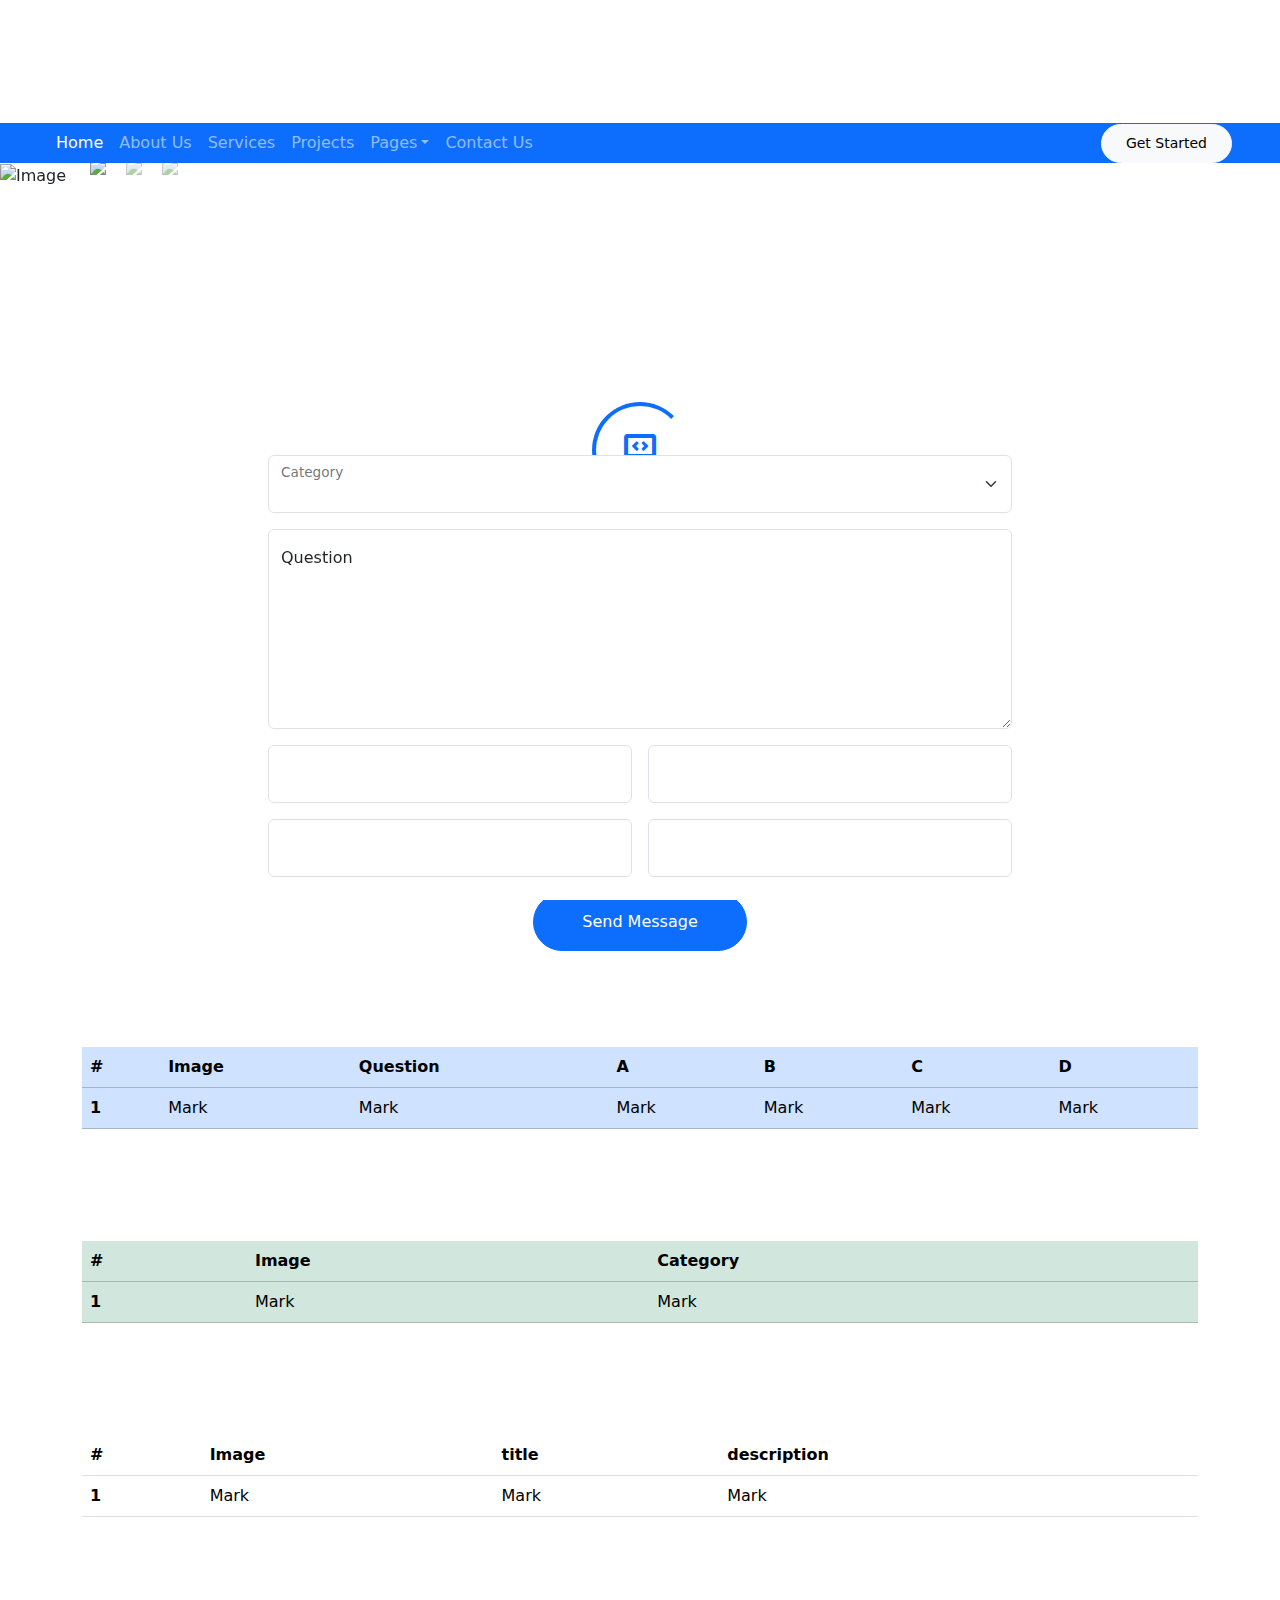
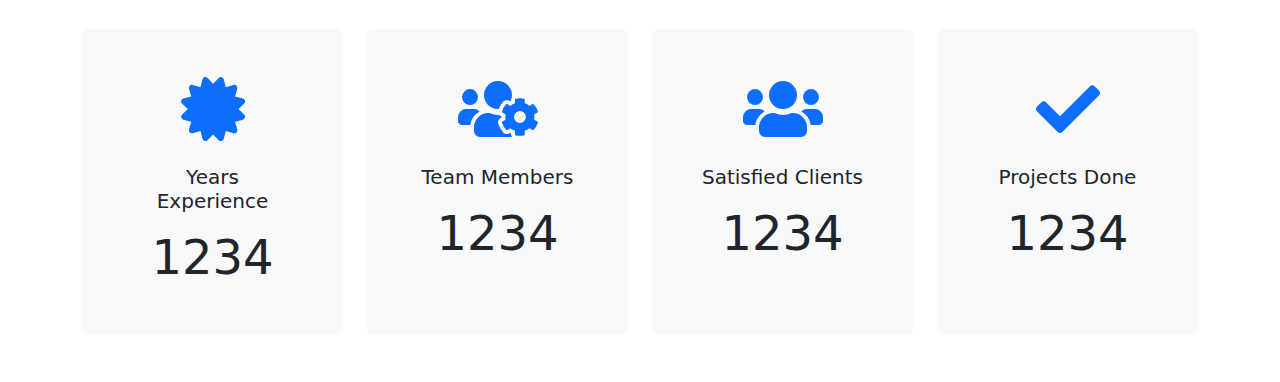
==== src/main/resources/templates/index.html @ 58573dd0 "security is being resolved..." ====
<!DOCTYPE html>
<html lang="en" xmlns:th="http://www.w3.org/1999/xhtml">
<head>
    <!-- Customized Bootstrap Stylesheet -->
    <link th:href="@{css/bootstrap.min.css}" rel="stylesheet">
    <link th:href="@{css/style.css}" rel="stylesheet">
    <link href="https://cdn.jsdelivr.net/npm/bootstrap@5.0.0-beta1/dist/css/bootstrap.min.css" rel="stylesheet">
    <link href="https://cdn.jsdelivr.net/npm/bootstrap@5.0.0-beta1/dist/js/bootstrap.bundle.min.js" rel="stylesheet">
    <link href="https://cdnjs.cloudflare.com/ajax/libs/jquery/3.2.1/jquery.min.js" rel="stylesheet">
    <link href="https://use.fontawesome.com/releases/v5.7.2/css/all.css" rel="stylesheet">
    <meta charset="utf-8">
    <title>DGcom - Web Design Agency HTML Template</title>
    <meta content="width=device-width, initial-scale=1.0" name="viewport">
    <meta content="" name="keywords">
    <meta content="" name="description">

    <!-- Favicon -->
    <link th:href="@{img/favicon.ico}" rel="icon">

    <!-- Google Web Fonts -->
    <link rel="preconnect" href="https://fonts.googleapis.com">
    <link rel="preconnect" href="https://fonts.gstatic.com" crossorigin>
    <link href="https://fonts.googleapis.com/css2?family=Open+Sans:wght@400;500;600;700&display=swap" rel="stylesheet">

    <!-- Icon Font Stylesheet -->
    <link href="https://cdnjs.cloudflare.com/ajax/libs/font-awesome/5.10.0/css/all.min.css" rel="stylesheet">
    <link href="https://cdn.jsdelivr.net/npm/bootstrap-icons@1.4.1/font/bootstrap-icons.css" rel="stylesheet">

    <!-- Libraries Stylesheet -->
    <link th:href="@{lib/animate/animate.min.css}" rel="stylesheet">
    <link th:href="@{lib/owlcarousel/assets/owl.carousel.min.css}" rel="stylesheet">
    <link th:href="@{lib/lightbox/css/lightbox.min.css}" rel="stylesheet">


    <!-- Template Stylesheet -->
    <link th:href="@{css/style.css}" rel="stylesheet">

</head>

<body>
<!-- Spinner Start -->
<div id="spinner" class="show bg-white position-fixed translate-middle w-100 vh-100 top-50 start-50 d-flex align-items-center justify-content-center">
    <div class="spinner-border position-relative text-primary" style="width: 6rem; height: 6rem;" role="status"></div>
    <i class="fa fa-laptop-code fa-2x text-primary position-absolute top-50 start-50 translate-middle"></i>
</div>
<!-- Spinner End -->


<!-- Topbar Start -->
<div class="container-fluid bg-light px-0 wow fadeIn" data-wow-delay="0.1s">
    <div class="row gx-0 align-items-center d-none d-lg-flex">
        <div class="col-lg-6 px-5 text-start">
            <ol class="breadcrumb mb-0">
                <li class="breadcrumb-item"><a class="small text-secondary" href="#">Home</a></li>
                <li class="breadcrumb-item"><a class="small text-secondary" href="#">Career</a></li>
                <li class="breadcrumb-item"><a class="small text-secondary" href="#">Terms</a></li>
                <li class="breadcrumb-item"><a class="small text-secondary" href="#">Privacy</a></li>
            </ol>
        </div>
        <div class="col-lg-6 px-5 text-end">
            <small>Follow us:</small>
            <div class="h-100 d-inline-flex align-items-center">
                <a class="btn-square text-primary border-end rounded-0" href=""><i class="fab fa-facebook-f"></i></a>
                <a class="btn-square text-primary border-end rounded-0" href=""><i class="fab fa-twitter"></i></a>
                <a class="btn-square text-primary border-end rounded-0" href=""><i class="fab fa-linkedin-in"></i></a>
                <a class="btn-square text-primary pe-0" href=""><i class="fab fa-instagram"></i></a>
            </div>
        </div>
    </div>
</div>
<!-- Topbar End -->


<!-- Brand & Contact Start -->
<div class="container-fluid py-4 px-5 wow fadeIn" data-wow-delay="0.1s">
    <div class="row align-items-center top-bar">
        <div class="col-lg-4 col-md-12 text-center text-lg-start">
            <a href="" class="navbar-brand m-0 p-0">
                <h1 class="fw-bold text-primary m-0"><i class="fa fa-laptop-code me-3"></i>DGcom</h1>
                <!-- <img src="img/logo.png" alt="Logo"> -->
            </a>
        </div>
        <div class="col-lg-8 col-md-7 d-none d-lg-block">
            <div class="row">
                <div class="col-4">
                    <div class="d-flex align-items-center justify-content-end">
                        <div class="flex-shrink-0 btn-lg-square border rounded-circle">
                            <i class="far fa-clock text-primary"></i>
                        </div>
                        <div class="ps-3">
                            <p class="mb-2">Opening Hour</p>
                            <h6 class="mb-0">Mon - Fri, 8:00 - 9:00</h6>
                        </div>
                    </div>
                </div>
                <div class="col-4">
                    <div class="d-flex align-items-center justify-content-end">
                        <div class="flex-shrink-0 btn-lg-square border rounded-circle">
                            <i class="fa fa-phone text-primary"></i>
                        </div>
                        <div class="ps-3">
                            <p class="mb-2">Call Us</p>
                            <h6 class="mb-0">+012 345 6789</h6>
                        </div>
                    </div>
                </div>
                <div class="col-4">
                    <div class="d-flex align-items-center justify-content-end">
                        <div class="flex-shrink-0 btn-lg-square border rounded-circle">
                            <i class="far fa-envelope text-primary"></i>
                        </div>
                        <div class="ps-3">
                            <p class="mb-2">Email Us</p>
                            <h6 class="mb-0">info@example.com</h6>
                        </div>
                    </div>
                </div>
            </div>
        </div>
    </div>
</div>
<!-- Brand & Contact End -->


<!-- Navbar Start -->
<nav class="navbar navbar-expand-lg bg-primary navbar-dark sticky-top py-lg-0 px-lg-5 wow fadeIn" data-wow-delay="0.1s">
    <a href="#" class="navbar-brand ms-3 d-lg-none">MENU</a>
    <button type="button" class="navbar-toggler me-3" data-bs-toggle="collapse" data-bs-target="#navbarCollapse">
        <span class="navbar-toggler-icon"></span>
    </button>
    <div class="collapse navbar-collapse" id="navbarCollapse">
        <div class="navbar-nav me-auto p-3 p-lg-0">
            <a href="index.html" class="nav-item nav-link active">Home</a>
            <a href="about.html" class="nav-item nav-link">About Us</a>
            <a href="service.html" class="nav-item nav-link">Services</a>
            <a href="project.html" class="nav-item nav-link">Projects</a>
            <div class="nav-item dropdown">
                <a href="#" class="nav-link dropdown-toggle" data-bs-toggle="dropdown">Pages</a>
                <div class="dropdown-menu border-0 rounded-0 rounded-bottom m-0">
                    <a href="feature.html" class="dropdown-item">Features</a>
                    <a href="team.html" class="dropdown-item">Our Team</a>
                    <a href="testimonial.html" class="dropdown-item">Testimonial</a>
                    <a href="404.html" class="dropdown-item">404 Page</a>
                </div>
            </div>
            <a href="contact.html" class="nav-item nav-link">Contact Us</a>
        </div>
        <a href="#" class="btn btn-sm btn-light rounded-pill py-2 px-4 d-none d-lg-block">Get Started</a>
    </div>
</nav>
<!-- Navbar End -->


<!-- Carousel Start -->
<div class="container-fluid p-0 mb-5 wow fadeIn" data-wow-delay="0.1s">
    <div id="header-carousel" class="carousel slide" data-bs-ride="carousel">
        <div class="carousel-indicators">
            <button type="button" data-bs-target="#header-carousel" data-bs-slide-to="0" class="active" aria-current="true" aria-label="Slide 1">
                <img class="img-fluid" th:src="@{img/carousel-1.jpg}" alt="Image">
            </button>
            <button type="button" data-bs-target="#header-carousel" data-bs-slide-to="1" aria-label="Slide 2">
                <img class="img-fluid" th:src="@{img/carousel-2.jpg}" alt="Image">
            </button>
            <button type="button" data-bs-target="#header-carousel" data-bs-slide-to="2" aria-label="Slide 3">
                <img class="img-fluid" th:src="@{img/carousel-3.jpg}" alt="Image">
            </button>
        </div>
        <div class="carousel-inner">
            <div class="carousel-item active">
                <img class="w-100" th:src="@{img/carousel-1.jpg}" alt="Image">
                <div class="carousel-caption">
                    <div class="p-3" style="max-width: 900px;">
                        <h4 class="text-white text-uppercase mb-4 animated zoomIn">We Are Leader In</h4>
                        <h1 class="display-1 text-white mb-0 animated zoomIn">Creative & Innovative Digital Solution</h1>
                    </div>
                </div>
            </div>
            <div class="carousel-item">
                <img class="w-100" th:src="@{img/carousel-2.jpg}" alt="Image">
                <div class="carousel-caption">
                    <div class="p-3" style="max-width: 900px;">
                        <h4 class="text-white text-uppercase mb-4 animated zoomIn">We Are Leader In</h4>
                        <h1 class="display-1 text-white mb-0 animated zoomIn">Creative & Innovative Digital Solution</h1>
                    </div>
                </div>
            </div>
            <div class="carousel-item">
                <img class="w-100" th:src="@{img/carousel-3.jpg}" alt="Image">
                <div class="carousel-caption">
                    <div class="p-3" style="max-width: 900px;">
                        <h4 class="text-white text-uppercase mb-4 animated zoomIn">We Are Leader In</h4>
                        <h1 class="display-1 text-white mb-0 animated zoomIn">Creative & Innovative Digital Solution</h1>
                    </div>
                </div>
            </div>
        </div>
        <button class="carousel-control-prev" type="button" data-bs-target="#header-carousel"
                data-bs-slide="prev">
            <span class="carousel-control-prev-icon" aria-hidden="true"></span>
            <span class="visually-hidden">Previous</span>
        </button>
        <button class="carousel-control-next" type="button" data-bs-target="#header-carousel"
                data-bs-slide="next">
            <span class="carousel-control-next-icon" aria-hidden="true"></span>
            <span class="visually-hidden">Next</span>
        </button>
    </div>
</div>
<!-- Carousel End -->
<!-- Contact Start -->
<div class="container-xxl py-5">
    <div class="container">
        <div class="text-center mx-auto mb-5 wow fadeInUp" data-wow-delay="0.1s" style="max-width: 600px;">
            <h6 class="section-title bg-white text-center text-primary px-3">Add Question</h6>
            <h1 class="display-6 mb-4">If You Have Any Query, you can add below</h1>
        </div>
        <div class="row g-0 justify-content-center">
            <div class="col-lg-8 wow fadeInUp" data-wow-delay="0.5s">
                <form th:object="${saveQuestion}" modelAttribute="save-question" th:action="@{/save-question}" method="post">
                    <div class="row g-3">
                        <div class="col-12">
                            <div class="form-floating">
                                <select th:field="*{categoryId}" class="form-select" aria-label="Default select example">
                                    <option th:value="${c.id}"   th:each="c: ${categories} " class="option" th:text="${c.categoryName}" ></option>
                                </select>
                                <label for="message">Category</label>
                            </div>
                        </div> <div class="col-12">
                            <div class="form-floating">
                                <textarea class="form-control" th:field="*{question}" placeholder="enter question..." id="message" style="height: 200px"></textarea>
                                <label for="message">Question</label>
                            </div>
                        </div>
                        <div class="col-md-6">
                            <div class="form-floating">
                                <input type="text" class="form-control"  th:field="*{optionA}" placeholder="A">
                            </div>
                        </div>
                        <div class="col-md-6">
                            <div class="form-floating">
                                <input type="text" class="form-control" th:field="*{optionB}"  placeholder="B">

                            </div>
                        </div>
                        <br>
                        <div class="col-md-6">
                            <div class="form-floating">
                                <input type="text" class="form-control" th:field="*{optionC}" id="name" placeholder="C">

                            </div>
                        </div>
                        <div class="col-md-6">
                            <div class="form-floating">
                                <input type="text" class="form-control" th:field="*{optionD}" id="email" placeholder="D">
                               </div>
                        </div>
                        <div class="col-12 text-center">
                            <button class="btn btn-primary rounded-pill py-3 px-5" type="submit">Send Message</button>
                        </div>
                    </div>
                </form>
            </div>
        </div>
    </div>
</div>
<!-- Contact End -->
<!-- Contact Start -->
<div class="container-xxl py-5">
    <div class="container">
        <table class="table table-primary">
            <thead>
            <tr>
                <th scope="col">#</th>
                <th scope="col">Image</th>
                <th scope="col">Question</th>
                <th scope="col">A</th>
                <th scope="col">B</th>
                <th scope="col">C</th>
                <th scope="col">D</th>
            </tr>
            </thead>
            <tbody>
            <tr th:each="q:${questions}">
                <th scope="row">1</th>
                <td th:text="${q.image}">Mark</td>
                <td th:text="${q.question}">Mark</td>
                <td th:text="${q.optionA}">Mark</td>
                <td th:text="${q.optionB}">Mark</td>
                <td th:text="${q.optionC}">Mark</td>
                <td th:text="${q.optionD}">Mark</td>
            </tr>
            </tbody>
        </table>
    </div>
</div>
<!-- Contact End -->
<!-- Contact Start -->
<div class="container-xxl py-5">
    <div class="container">
        <table class="table table-success">
            <thead>
            <tr>
                <th scope="col">#</th>
                <th scope="col">Image</th>
                <th scope="col">Category</th>
            </tr>
            </thead>
            <tbody>
            <tr th:each="c:${categories}">
                <th scope="row">1</th>
                <td th:text="${c.categoryImage}">Mark</td>
                <td th:text="${c.categoryName}">Mark</td>
            </tr>
            </tbody>
        </table>
    </div>
</div>
<!-- Contact End -->
<!-- Contact Start -->
<div class="container-xxl py-5">
    <div class="container">
        <table class="table">
            <thead>
            <tr>
                <th scope="col">#</th>
                <th scope="col">Image</th>
                <th scope="col">title</th>
                <th scope="col">description</th>
            </tr>
            </thead>
            <tbody>
            <tr th:each="s:${subCategories}">
                <th scope="row">1</th>
                <td th:text="${s.subCategoryImage}">Mark</td>
                <td th:text="${s.title}">Mark</td>
                <td th:text="${s.description}">Mark</td>
            </tr>
            </tbody>
        </table>
    </div>
</div>
<!-- Contact End -->
<!-- Facts Start -->
<div class="container-xxl py-5">
    <div class="container">
        <div class="row g-4">
            <div class="col-lg-3 col-md-6 wow fadeInUp" data-wow-delay="0.1s">
                <div class="fact-item bg-light rounded text-center h-100 p-5">
                    <i class="fa fa-certificate fa-4x text-primary mb-4"></i>
                    <h5 class="mb-3">Years Experience</h5>
                    <h1 class="display-5 mb-0" data-toggle="counter-up">1234</h1>
                </div>
            </div>
            <div class="col-lg-3 col-md-6 wow fadeInUp" data-wow-delay="0.3s">
                <div class="fact-item bg-light rounded text-center h-100 p-5">
                    <i class="fa fa-users-cog fa-4x text-primary mb-4"></i>
                    <h5 class="mb-3">Team Members</h5>
                    <h1 class="display-5 mb-0" data-toggle="counter-up">1234</h1>
                </div>
            </div>
            <div class="col-lg-3 col-md-6 wow fadeInUp" data-wow-delay="0.5s">
                <div class="fact-item bg-light rounded text-center h-100 p-5">
                    <i class="fa fa-users fa-4x text-primary mb-4"></i>
                    <h5 class="mb-3">Satisfied Clients</h5>
                    <h1 class="display-5 mb-0" data-toggle="counter-up">1234</h1>
                </div>
            </div>
            <div class="col-lg-3 col-md-6 wow fadeInUp" data-wow-delay="0.7s">
                <div class="fact-item bg-light rounded text-center h-100 p-5">
                    <i class="fa fa-check fa-4x text-primary mb-4"></i>
                    <h5 class="mb-3">Projects Done</h5>
                    <h1 class="display-5 mb-0" data-toggle="counter-up">1234</h1>
                </div>
            </div>
        </div>
    </div>
</div>
<!-- Facts End -->

<!--
 About Start
<div class="container-xxl py-5">
    <div class="container">
        <div class="row g-5">
            <div class="col-lg-6 wow fadeInUp" data-wow-delay="0.1s">
                <div class="img-border">
                    <img class="img-fluid" th:src="@{img/about.jpg}" alt="">
                </div>
            </div>
            <div class="col-lg-6 wow fadeInUp" data-wow-delay="0.5s">
                <div class="h-100">
                    <h6 class="section-title bg-white text-start text-primary pe-3">About Us</h6>
                    <h1 class="display-6 mb-4">#1 Digital Solution With <span class="text-primary">10 Years</span> Of Experience</h1>
                    <p>Tempor erat elitr rebum at clita. Diam dolor diam ipsum sit. Aliqu diam amet diam et eos. Clita erat ipsum et lorem et sit, sed stet lorem sit clita duo justo magna dolore erat amet</p>
                    <p class="mb-4">Stet no et lorem dolor et diam, amet duo ut dolore vero eos. No stet est diam rebum amet diam ipsum. Clita clita labore, dolor duo nonumy clita sit at, sed sit sanctus dolor eos.</p>
                    <div class="d-flex align-items-center mb-4 pb-2">
                        <img class="flex-shrink-0 rounded-circle" th:src="@{img/team-1.jpg}" alt="" style="width: 50px; height: 50px;">
                        <div class="ps-4">
                            <h6>Jhon Doe</h6>
                            <small>SEO & Founder</small>
                        </div>
                    </div>
                    <a class="btn btn-primary rounded-pill py-3 px-5" href="">Read More</a>
                </div>
            </div>
        </div>
    </div>
</div>
&lt;!&ndash; About End &ndash;&gt;


&lt;!&ndash; Service Start &ndash;&gt;
<div class="container-xxl py-5">
    <div class="container">
        <div class="text-center mx-auto mb-5 wow fadeInUp" data-wow-delay="0.1s" style="max-width: 600px;">
            <h6 class="section-title bg-white text-center text-primary px-3">Services</h6>
            <h1 class="display-6 mb-4">We Focuse On Making The Best In All Sectors</h1>
        </div>
        <div class="row g-4">
            <div class="col-lg-4 col-md-6 wow fadeInUp" data-wow-delay="0.1s">
                <a class="service-item d-block rounded text-center h-100 p-4" href="">
                    <img class="img-fluid rounded mb-4" th:src="@{img/service-1.jpg}" alt="">
                    <h4 class="mb-0">Web Design</h4>
                </a>
            </div>
            <div class="col-lg-4 col-md-6 wow fadeInUp" data-wow-delay="0.3s">
                <a class="service-item d-block rounded text-center h-100 p-4" href="">
                    <img class="img-fluid rounded mb-4" th:src="@{img/service-2.jpg}" alt="">
                    <h4 class="mb-0">App Development</h4>
                </a>
            </div>
            <div class="col-lg-4 col-md-6 wow fadeInUp" data-wow-delay="0.5s">
                <a class="service-item d-block rounded text-center h-100 p-4" href="">
                    <img class="img-fluid rounded mb-4" th:src="@{img/service-3.jpg}" alt="">
                    <h4 class="mb-0">SEO Optimization</h4>
                </a>
            </div>
            <div class="col-lg-4 col-md-6 wow fadeInUp" data-wow-delay="0.1s">
                <a class="service-item d-block rounded text-center h-100 p-4" href="">
                    <img class="img-fluid rounded mb-4" th:src="@{img/service-4.jpg}" alt="">
                    <h4 class="mb-0">Social Marketing</h4>
                </a>
            </div>
            <div class="col-lg-4 col-md-6 wow fadeInUp" data-wow-delay="0.3s">
                <a class="service-item d-block rounded text-center h-100 p-4" href="">
                    <img class="img-fluid rounded mb-4" th:src="@{img/service-5.jpg}" alt="">
                    <h4 class="mb-0">Email Marketing</h4>
                </a>
            </div>
            <div class="col-lg-4 col-md-6 wow fadeInUp" data-wow-delay="0.5s">
                <a class="service-item d-block rounded text-center h-100 p-4" href="">
                    <img class="img-fluid rounded mb-4" th:src="@{img/service-6.jpg}" alt="">
                    <h4 class="mb-0">PPC Advertising</h4>
                </a>
            </div>
        </div>
    </div>
</div>
&lt;!&ndash; Service End &ndash;&gt;


&lt;!&ndash; Feature Start &ndash;&gt;
<div class="container-xxl py-5">
    <div class="container">
        <div class="row g-5">
            <div class="col-lg-6 wow fadeInUp" data-wow-delay="0.1s">
                <div class="h-100">
                    <h6 class="section-title bg-white text-start text-primary pe-3">Why Choose Us</h6>
                    <h1 class="display-6 mb-4">Why People Trust Us? Learn About Us!</h1>
                    <p class="mb-4">Tempor erat elitr rebum at clita. Diam dolor diam ipsum sit. Aliqu diam amet diam et eos. Clita erat ipsum et lorem et sit, sed stet lorem sit clita duo justo magna dolore erat amet</p>
                    <div class="row g-4">
                        <div class="col-12">
                            <div class="skill">
                                <div class="d-flex justify-content-between">
                                    <p class="mb-2">Digital Marketing</p>
                                    <p class="mb-2">85%</p>
                                </div>
                                <div class="progress">
                                    <div class="progress-bar bg-primary" role="progressbar" aria-valuenow="85" aria-valuemin="0" aria-valuemax="100"></div>
                                </div>
                            </div>
                        </div>
                        <div class="col-12">
                            <div class="skill">
                                <div class="d-flex justify-content-between">
                                    <p class="mb-2">SEO & Backlinks</p>
                                    <p class="mb-2">90%</p>
                                </div>
                                <div class="progress">
                                    <div class="progress-bar bg-primary" role="progressbar" aria-valuenow="90" aria-valuemin="0" aria-valuemax="100"></div>
                                </div>
                            </div>
                        </div>
                        <div class="col-12">
                            <div class="skill">
                                <div class="d-flex justify-content-between">
                                    <p class="mb-2">Design & Development</p>
                                    <p class="mb-2">95%</p>
                                </div>
                                <div class="progress">
                                    <div class="progress-bar bg-primary" role="progressbar" aria-valuenow="95" aria-valuemin="0" aria-valuemax="100"></div>
                                </div>
                            </div>
                        </div>
                    </div>
                </div>
            </div>
            <div class="col-lg-6 wow fadeInUp" data-wow-delay="0.5s">
                <div class="img-border">
                    <img class="img-fluid" th:src="@{img/feature.jpg}" alt="">
                </div>
            </div>
        </div>
    </div>
</div>
&lt;!&ndash; Feature End &ndash;&gt;


&lt;!&ndash; Project Start &ndash;&gt;
<div class="container-xxl py-5">
    <div class="container">
        <div class="text-center mx-auto mb-5 wow fadeInUp" data-wow-delay="0.1s" style="max-width: 600px;">
            <h6 class="section-title bg-white text-center text-primary px-3">Our Projects</h6>
            <h1 class="display-6 mb-4">Learn More About Our Complete Projects</h1>
        </div>
        <div class="owl-carousel project-carousel wow fadeInUp" data-wow-delay="0.1s">
            <div class="project-item border rounded h-100 p-4" data-dot="01">
                <div class="position-relative mb-4">
                    <img class="img-fluid rounded" th:src="@{img/project-1.jpg}" alt="">
                    <a th:href="@{img/project-1.jpg}" data-lightbox="project"><i class="fa fa-eye fa-2x"></i></a>
                </div>
                <h6>UI / UX Design</h6>
                <span>Digital agency website design and development</span>
            </div>
            <div class="project-item border rounded h-100 p-4" data-dot="02">
                <div class="position-relative mb-4">
                    <img class="img-fluid rounded" th:src="@{img/project-2.jpg}" alt="">
                    <a th:href="@{img/project-2.jpg}" data-lightbox="project"><i class="fa fa-eye fa-2x"></i></a>
                </div>
                <h6>UI / UX Design</h6>
                <span>Digital agency website design and development</span>
            </div>
            <div class="project-item border rounded h-100 p-4" data-dot="03">
                <div class="position-relative mb-4">
                    <img class="img-fluid rounded" th:src="@{img/project-3.jpg}" alt="">
                    <a th:href="@{img/project-2.jpg}" data-lightbox="project"><i class="fa fa-eye fa-2x"></i></a>
                </div>
                <h6>UI / UX Design</h6>
                <span>Digital agency website design and development</span>
            </div>
            <div class="project-item border rounded h-100 p-4" data-dot="04">
                <div class="position-relative mb-4">
                    <img class="img-fluid rounded" th:src="@{img/project-4.jpg}" alt="">
                    <a th:href="@{img/project-4.jpg}" data-lightbox="project"><i class="fa fa-eye fa-2x"></i></a>
                </div>
                <h6>UI / UX Design</h6>
                <span>Digital agency website design and development</span>
            </div>
            <div class="project-item border rounded h-100 p-4" data-dot="05">
                <div class="position-relative mb-4">
                    <img class="img-fluid rounded" th:src="@{img/project-5.jpg}" alt="">
                    <a th:href="@{img/project-5.jpg}" data-lightbox="project"><i class="fa fa-eye fa-2x"></i></a>
                </div>
                <h6>UI / UX Design</h6>
                <span>Digital agency website design and development</span>
            </div>
            <div class="project-item border rounded h-100 p-4" data-dot="06">
                <div class="position-relative mb-4">
                    <img class="img-fluid rounded" th:src="@{img/project-6.jpg}" alt="">
                    <a th:href="@{img/project-6.jpg}" data-lightbox="project"><i class="fa fa-eye fa-2x"></i></a>
                </div>
                <h6>UI / UX Design</h6>
                <span>Digital agency website design and development</span>
            </div>
            <div class="project-item border rounded h-100 p-4" data-dot="07">
                <div class="position-relative mb-4">
                    <img class="img-fluid rounded" th:src="@{img/project-7.jpg}" alt="">
                    <a th:href="@{img/project-7.jpg}" data-lightbox="project"><i class="fa fa-eye fa-2x"></i></a>
                </div>
                <h6>UI / UX Design</h6>
                <span>Digital agency website design and development</span>
            </div>
            <div class="project-item border rounded h-100 p-4" data-dot="08">
                <div class="position-relative mb-4">
                    <img class="img-fluid rounded" th:src="@{img/project-8.jpg}" alt="">
                    <a th:href="@{img/project-8.jpg}" data-lightbox="project"><i class="fa fa-eye fa-2x"></i></a>
                </div>
                <h6>UI / UX Design</h6>
                <span>Digital agency website design and development</span>
            </div>
            <div class="project-item border rounded h-100 p-4" data-dot="09">
                <div class="position-relative mb-4">
                    <img class="img-fluid rounded" th:src="@{img/project-9.jpg}" alt="">
                    <a th:href="@{img/project-9.jpg}" data-lightbox="project"><i class="fa fa-eye fa-2x"></i></a>
                </div>
                <h6>UI / UX Design</h6>
                <span>Digital agency website design and development</span>
            </div>
            <div class="project-item border rounded h-100 p-4" data-dot="10">
                <div class="position-relative mb-4">
                    <img class="img-fluid rounded" th:src="@{img/project-10.jpg}" alt="">
                    <a th:href="@{img/project-10.jpg}" data-lightbox="project"><i class="fa fa-eye fa-2x"></i></a>
                </div>
                <h6>UI / UX Design</h6>
                <span>Digital agency website design and development</span>
            </div>
        </div>
    </div>
</div>
&lt;!&ndash; Project End &ndash;&gt;


&lt;!&ndash; Team Start &ndash;&gt;
<div class="container-xxl py-5">
    <div class="container">
        <div class="text-center mx-auto mb-5 wow fadeInUp" data-wow-delay="0.1s" style="max-width: 600px;">
            <h6 class="section-title bg-white text-center text-primary px-3">Our Team</h6>
            <h1 class="display-6 mb-4">We Are A Creative Team For Your Dream Project</h1>
        </div>
        <div class="row g-4">
            <div class="col-lg-4 col-md-6 wow fadeInUp" data-wow-delay="0.1s">
                <div class="team-item text-center p-4">
                    <img class="img-fluid border rounded-circle w-75 p-2 mb-4" src="img/team-1.jpg" alt="">
                    <div class="team-text">
                        <div class="team-title">
                            <h5>Full Name</h5>
                            <span>Designation</span>
                        </div>
                        <div class="team-social">
                            <a class="btn btn-square btn-primary rounded-circle" href=""><i class="fab fa-facebook-f"></i></a>
                            <a class="btn btn-square btn-primary rounded-circle" href=""><i class="fab fa-twitter"></i></a>
                            <a class="btn btn-square btn-primary rounded-circle" href=""><i class="fab fa-instagram"></i></a>
                        </div>
                    </div>
                </div>
            </div>
            <div class="col-lg-4 col-md-6 wow fadeInUp" data-wow-delay="0.3s">
                <div class="team-item text-center p-4">
                    <img class="img-fluid border rounded-circle w-75 p-2 mb-4" src="img/team-2.jpg" alt="">
                    <div class="team-text">
                        <div class="team-title">
                            <h5>Full Name</h5>
                            <span>Designation</span>
                        </div>
                        <div class="team-social">
                            <a class="btn btn-square btn-primary rounded-circle" href=""><i class="fab fa-facebook-f"></i></a>
                            <a class="btn btn-square btn-primary rounded-circle" href=""><i class="fab fa-twitter"></i></a>
                            <a class="btn btn-square btn-primary rounded-circle" href=""><i class="fab fa-instagram"></i></a>
                        </div>
                    </div>
                </div>
            </div>
            <div class="col-lg-4 col-md-6 wow fadeInUp" data-wow-delay="0.5s">
                <div class="team-item text-center p-4">
                    <img class="img-fluid border rounded-circle w-75 p-2 mb-4" src="img/team-3.jpg" alt="">
                    <div class="team-text">
                        <div class="team-title">
                            <h5>Full Name</h5>
                            <span>Designation</span>
                        </div>
                        <div class="team-social">
                            <a class="btn btn-square btn-primary rounded-circle" href=""><i class="fab fa-facebook-f"></i></a>
                            <a class="btn btn-square btn-primary rounded-circle" href=""><i class="fab fa-twitter"></i></a>
                            <a class="btn btn-square btn-primary rounded-circle" href=""><i class="fab fa-instagram"></i></a>
                        </div>
                    </div>
                </div>
            </div>
        </div>
    </div>
</div>
&lt;!&ndash; Team End &ndash;&gt;


&lt;!&ndash; Testimonial Start &ndash;&gt;
<div class="container-xxl py-5">
    <div class="container">
        <div class="text-center mx-auto mb-5 wow fadeInUp" data-wow-delay="0.1s" style="max-width: 600px;">
            <h6 class="section-title bg-white text-center text-primary px-3">Testimonial</h6>
            <h1 class="display-6 mb-4">What Our Clients Say!</h1>
        </div>
        <div class="owl-carousel testimonial-carousel wow fadeInUp" data-wow-delay="0.1s">
            <div class="testimonial-item bg-light rounded p-4">
                <div class="d-flex align-items-center mb-4">
                    <img class="flex-shrink-0 rounded-circle border p-1" src="img/testimonial-1.jpg" alt="">
                    <div class="ms-4">
                        <h5 class="mb-1">Client Name</h5>
                        <span>Profession</span>
                    </div>
                </div>
                <p class="mb-0">Tempor erat elitr rebum at clita. Diam dolor diam ipsum sit diam amet diam et eos. Clita erat ipsum et lorem et sit.</p>
            </div>
            <div class="testimonial-item bg-light rounded p-4">
                <div class="d-flex align-items-center mb-4">
                    <img class="flex-shrink-0 rounded-circle border p-1" src="img/testimonial-2.jpg" alt="">
                    <div class="ms-4">
                        <h5 class="mb-1">Client Name</h5>
                        <span>Profession</span>
                    </div>
                </div>
                <p class="mb-0">Tempor erat elitr rebum at clita. Diam dolor diam ipsum sit diam amet diam et eos. Clita erat ipsum et lorem et sit.</p>
            </div>
            <div class="testimonial-item bg-light rounded p-4">
                <div class="d-flex align-items-center mb-4">
                    <img class="flex-shrink-0 rounded-circle border p-1" src="img/testimonial-3.jpg" alt="">
                    <div class="ms-4">
                        <h5 class="mb-1">Client Name</h5>
                        <span>Profession</span>
                    </div>
                </div>
                <p class="mb-0">Tempor erat elitr rebum at clita. Diam dolor diam ipsum sit diam amet diam et eos. Clita erat ipsum et lorem et sit.</p>
            </div>
            <div class="testimonial-item bg-light rounded p-4">
                <div class="d-flex align-items-center mb-4">
                    <img class="flex-shrink-0 rounded-circle border p-1" src="img/testimonial-4.jpg" alt="">
                    <div class="ms-4">
                        <h5 class="mb-1">Client Name</h5>
                        <span>Profession</span>
                    </div>
                </div>
                <p class="mb-0">Tempor erat elitr rebum at clita. Diam dolor diam ipsum sit diam amet diam et eos. Clita erat ipsum et lorem et sit.</p>
            </div>
        </div>
    </div>
</div>
&lt;!&ndash; Testimonial End &ndash;&gt;


&lt;!&ndash; Footer Start &ndash;&gt;
<div class="container-fluid bg-dark text-body footer mt-5 pt-5 wow fadeIn" data-wow-delay="0.1s">
    <div class="container py-5">
        <div class="row g-5">
            <div class="col-lg-3 col-md-6">
                <h5 class="text-light mb-4">Address</h5>
                <p class="mb-2"><i class="fa fa-map-marker-alt me-3"></i>123 Street, New York, USA</p>
                <p class="mb-2"><i class="fa fa-phone-alt me-3"></i>+012 345 67890</p>
                <p class="mb-2"><i class="fa fa-envelope me-3"></i>info@example.com</p>
                <div class="d-flex pt-2">
                    <a class="btn btn-square btn-outline-secondary rounded-circle me-1" href=""><i class="fab fa-twitter"></i></a>
                    <a class="btn btn-square btn-outline-secondary rounded-circle me-1" href=""><i class="fab fa-facebook-f"></i></a>
                    <a class="btn btn-square btn-outline-secondary rounded-circle me-1" href=""><i class="fab fa-youtube"></i></a>
                    <a class="btn btn-square btn-outline-secondary rounded-circle me-0" href=""><i class="fab fa-linkedin-in"></i></a>
                </div>
            </div>
            <div class="col-lg-3 col-md-6">
                <h5 class="text-light mb-4">Quick Links</h5>
                <a class="btn btn-link" href="">About Us</a>
                <a class="btn btn-link" href="">Contact Us</a>
                <a class="btn btn-link" href="">Our Services</a>
                <a class="btn btn-link" href="">Terms & Condition</a>
                <a class="btn btn-link" href="">Support</a>
            </div>
            <div class="col-lg-3 col-md-6">
                <h5 class="text-light mb-4">Gallery</h5>
                <div class="row g-2">
                    <div class="col-4">
                        <img class="img-fluid rounded" src="img/project-1.jpg" alt="Image">
                    </div>
                    <div class="col-4">
                        <img class="img-fluid rounded" src="img/project-2.jpg" alt="Image">
                    </div>
                    <div class="col-4">
                        <img class="img-fluid rounded" src="img/project-3.jpg" alt="Image">
                    </div>
                    <div class="col-4">
                        <img class="img-fluid rounded" src="img/project-4.jpg" alt="Image">
                    </div>
                    <div class="col-4">
                        <img class="img-fluid rounded" src="img/project-5.jpg" alt="Image">
                    </div>
                    <div class="col-4">
                        <img class="img-fluid rounded" src="img/project-6.jpg" alt="Image">
                    </div>
                </div>
            </div>
            <div class="col-lg-3 col-md-6">
                <h5 class="text-light mb-4">Newsletter</h5>
                <p>Dolor amet sit justo amet elitr clita ipsum elitr est.</p>
                <div class="position-relative mx-auto" style="max-width: 400px;">
                    <input class="form-control bg-transparent border-secondary w-100 py-3 ps-4 pe-5" type="text" placeholder="Your email">
                    <button type="button" class="btn btn-primary py-2 position-absolute top-0 end-0 mt-2 me-2">SignUp</button>
                </div>
            </div>
        </div>
    </div>
    <div class="container-fluid copyright">
        <div class="container">
            <div class="row">
                <div class="col-md-6 text-center text-md-start mb-3 mb-md-0">
                    &copy; <a href="#">Your Site Name</a>, All Right Reserved.
                </div>
                <div class="col-md-6 text-center text-md-end">
                    &lt;!&ndash;/*** This template is free as long as you keep the footer author’s credit link/attribution link/backlink. If you'd like to use the template without the footer author’s credit link/attribution link/backlink, you can purchase the Credit Removal License from "https://htmlcodex.com/credit-removal". Thank you for your support. ***/&ndash;&gt;
                    Designed By <a href="https://htmlcodex.com">HTML Codex</a>
                    <br>Distributed By: <a class="border-bottom" href="https://themewagon.com" target="_blank">ThemeWagon</a>
                </div>
            </div>
        </div>
    </div>
</div>-->
<!-- Footer End -->


<!-- Back to Top -->
<!--<a href="#" class="btn btn-lg btn-primary btn-lg-square rounded-circle back-to-top"><i class="bi bi-arrow-up"></i></a>-->


<!-- JavaScript Libraries -->
<script src="https://code.jquery.com/jquery-3.4.1.min.js"></script>
<script src="https://cdn.jsdelivr.net/npm/bootstrap@5.0.0/dist/js/bootstrap.bundle.min.js"></script>
<script th:src="@{lib/wow/wow.min.js}"></script>
<script th:src="@{lib/easing/easing.min.js}"></script>
<script th:src="@{lib/waypoints/waypoints.min.js}"></script>
<script th:src="@{lib/counterup/counterup.min.js}"></script>
<script th:src="@{lib/owlcarousel/owl.carousel.min.js}"></script>
<script th:src="@{lib/lightbox/js/lightbox.min.js}"></script>

<!-- Template Javascript -->
<script th:src="@{js/main.js}"></script>
</body>

</html>
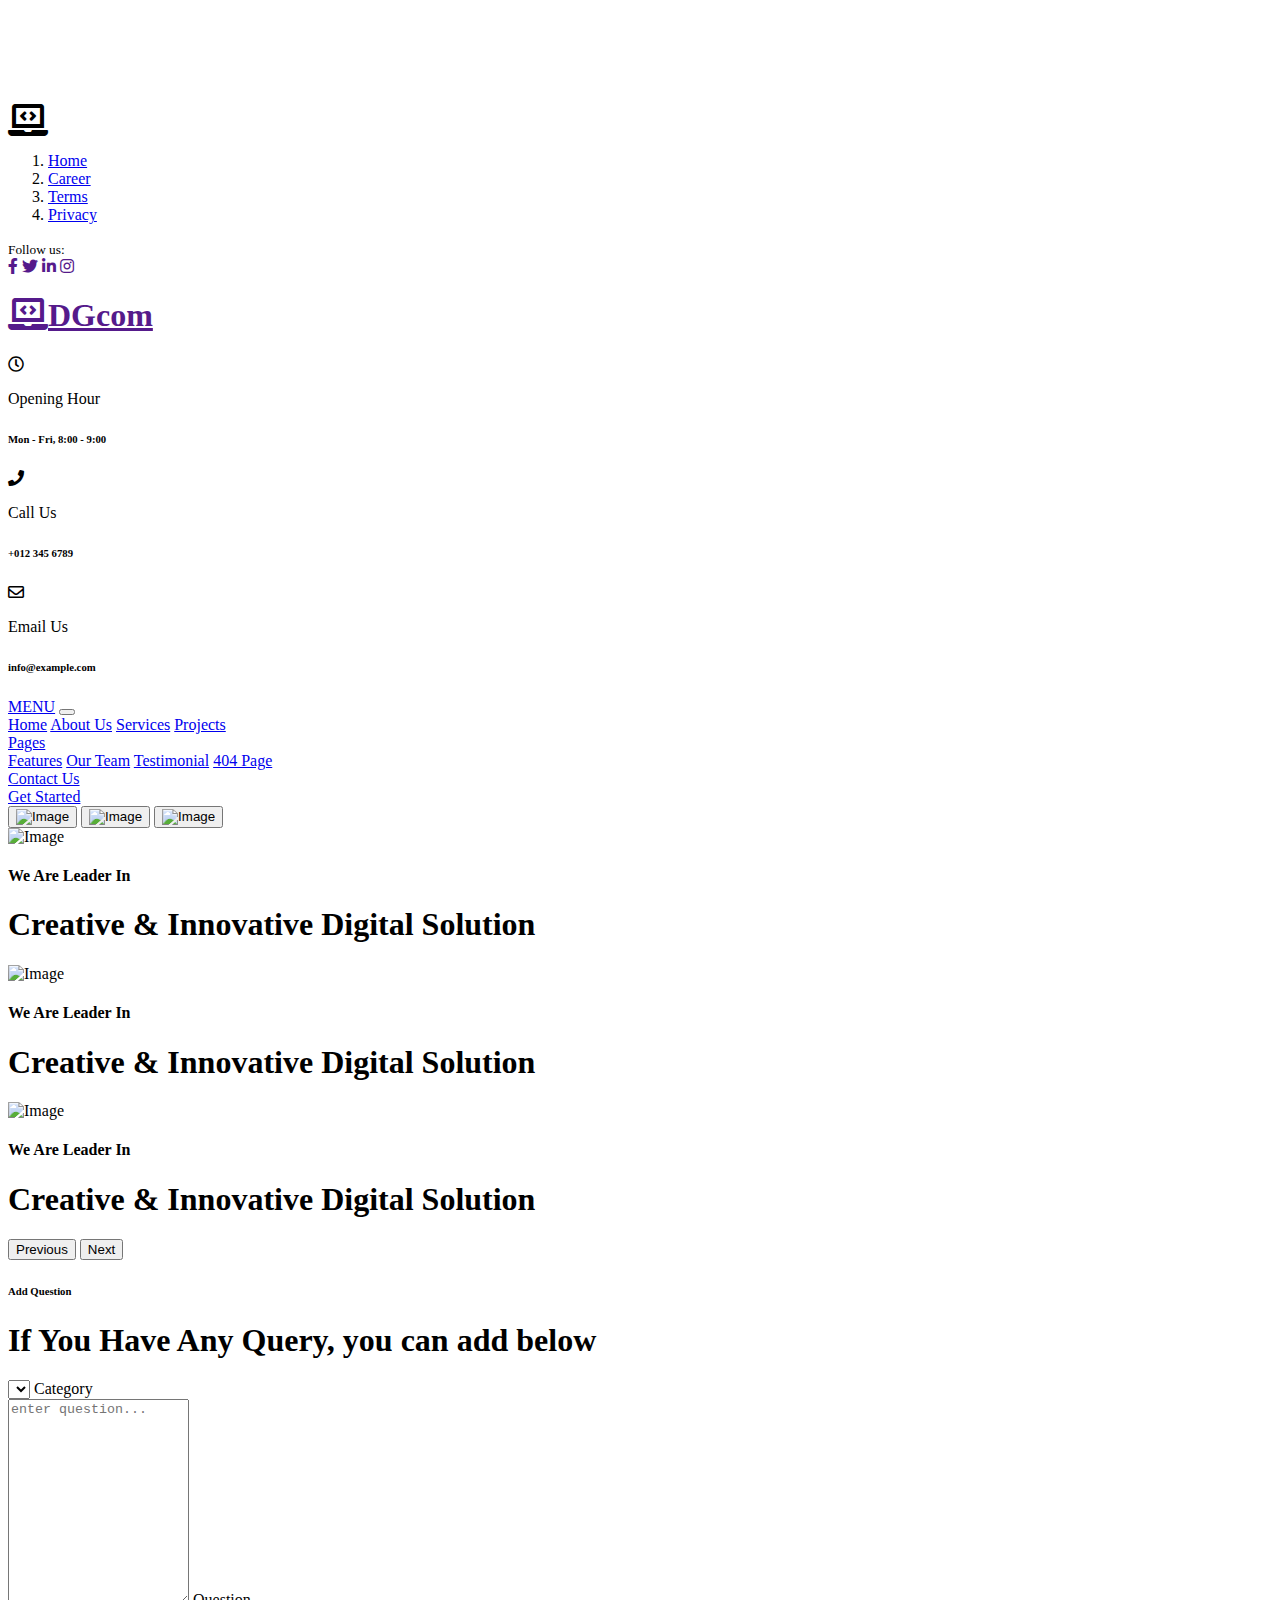
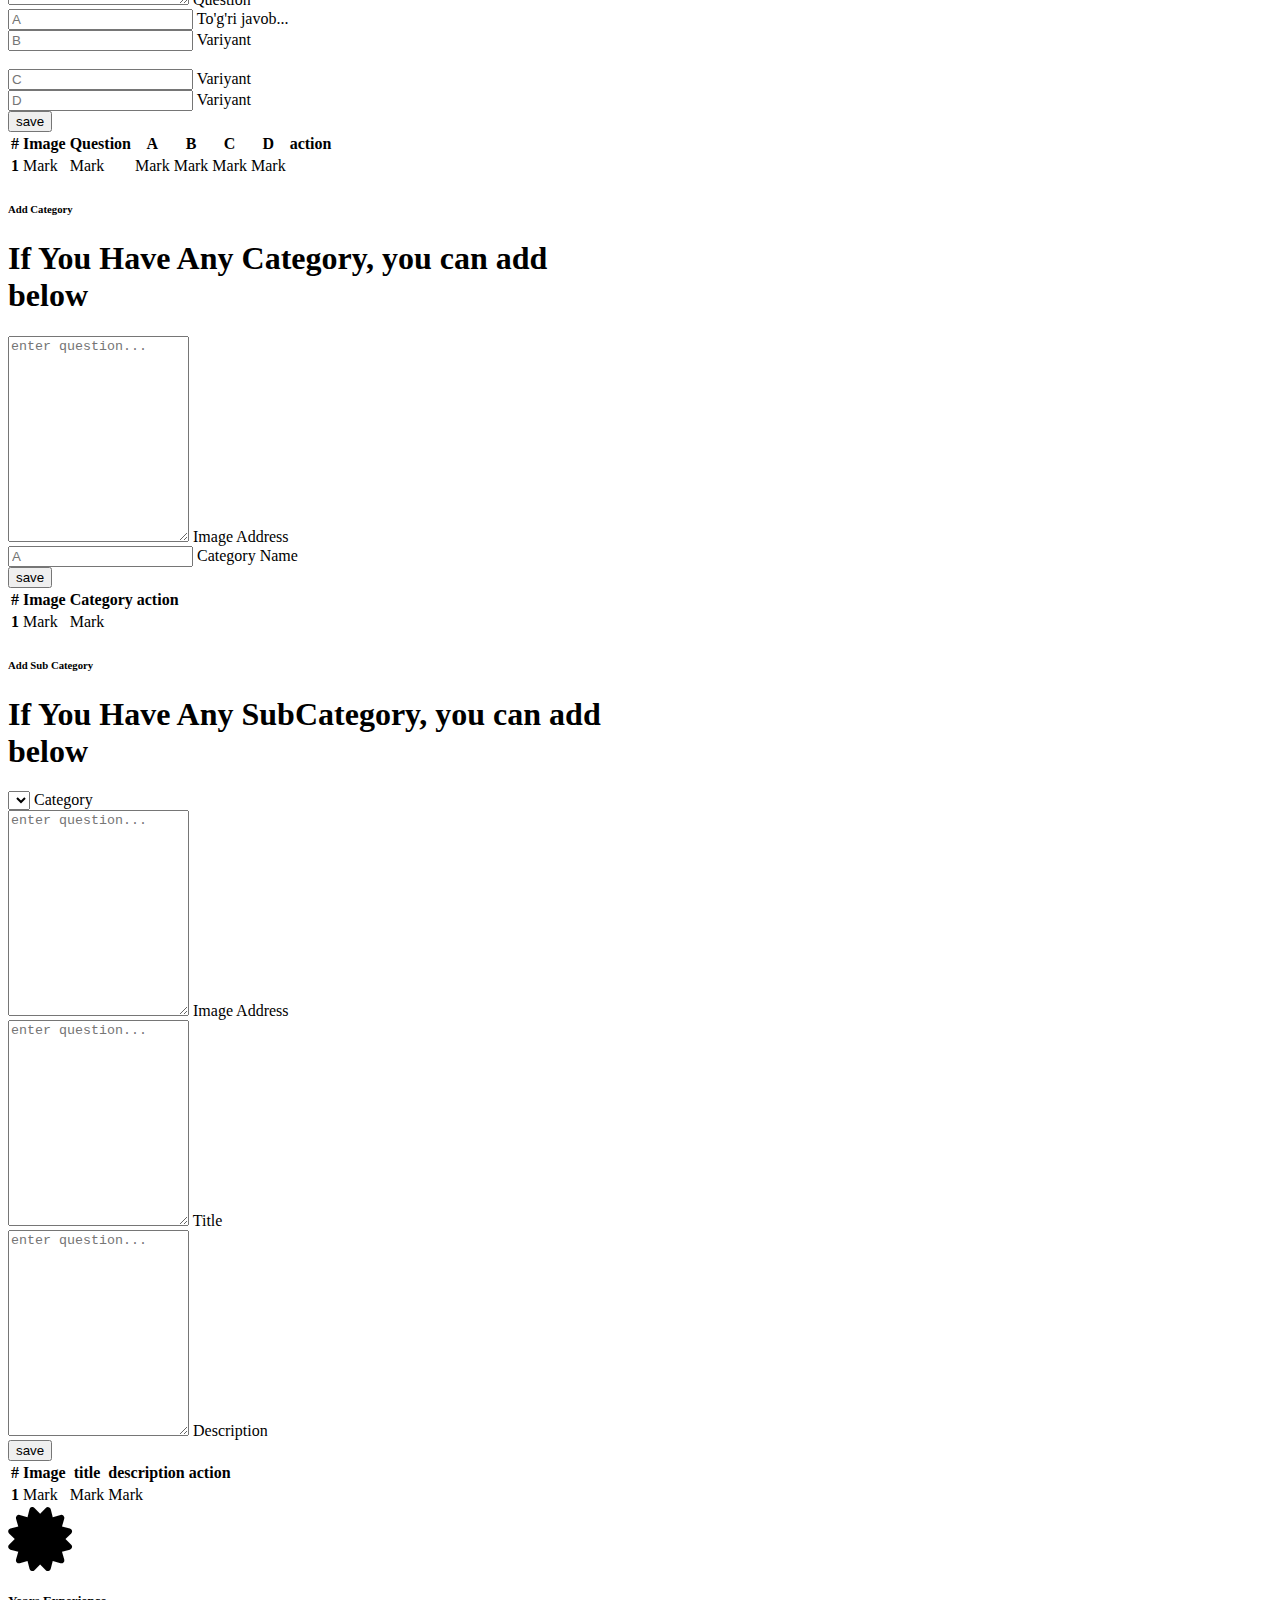
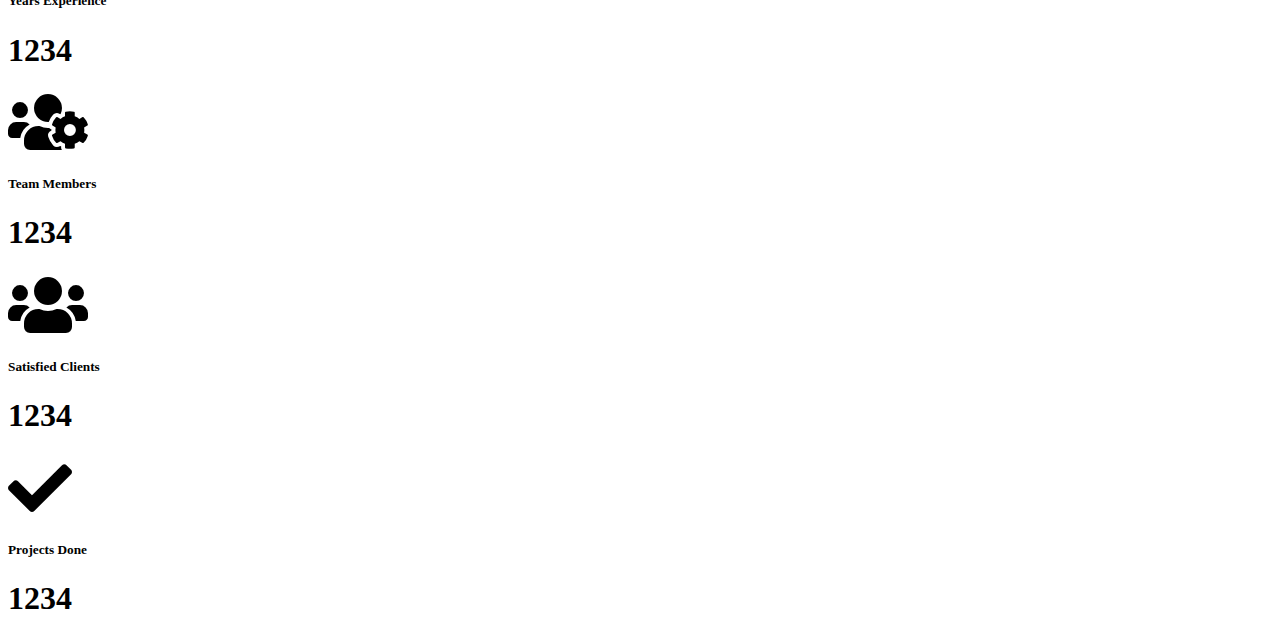
==== commit b748c652: "forms are added" ====
--- a/src/main/resources/templates/index.html
+++ b/src/main/resources/templates/index.html
@@ -3,13 +3,13 @@
 <head>
     <!-- Customized Bootstrap Stylesheet -->
     <link th:href="@{css/bootstrap.min.css}" rel="stylesheet">
+    <link th:href="@{css/bootstrap.min.css}" rel="stylesheet">
     <link th:href="@{css/style.css}" rel="stylesheet">
-    <link href="https://cdn.jsdelivr.net/npm/bootstrap@5.0.0-beta1/dist/css/bootstrap.min.css" rel="stylesheet">
-    <link href="https://cdn.jsdelivr.net/npm/bootstrap@5.0.0-beta1/dist/js/bootstrap.bundle.min.js" rel="stylesheet">
-    <link href="https://cdnjs.cloudflare.com/ajax/libs/jquery/3.2.1/jquery.min.js" rel="stylesheet">
+
     <link href="https://use.fontawesome.com/releases/v5.7.2/css/all.css" rel="stylesheet">
     <meta charset="utf-8">
-    <title>DGcom - Web Design Agency HTML Template</title>
+    <link rel="icon" href="/scss/data-science.png" type="image/x-icon">
+    <title>IT - literacy</title>
     <meta content="width=device-width, initial-scale=1.0" name="viewport">
     <meta content="" name="keywords">
     <meta content="" name="description">
@@ -39,7 +39,8 @@
 
 <body>
 <!-- Spinner Start -->
-<div id="spinner" class="show bg-white position-fixed translate-middle w-100 vh-100 top-50 start-50 d-flex align-items-center justify-content-center">
+<div id="spinner"
+     class="show bg-white position-fixed translate-middle w-100 vh-100 top-50 start-50 d-flex align-items-center justify-content-center">
     <div class="spinner-border position-relative text-primary" style="width: 6rem; height: 6rem;" role="status"></div>
     <i class="fa fa-laptop-code fa-2x text-primary position-absolute top-50 start-50 translate-middle"></i>
 </div>
@@ -151,11 +152,12 @@
 <!-- Navbar End -->
 
 
-<!-- Carousel Start -->
+<!-- Corusel Start -->
 <div class="container-fluid p-0 mb-5 wow fadeIn" data-wow-delay="0.1s">
     <div id="header-carousel" class="carousel slide" data-bs-ride="carousel">
         <div class="carousel-indicators">
-            <button type="button" data-bs-target="#header-carousel" data-bs-slide-to="0" class="active" aria-current="true" aria-label="Slide 1">
+            <button type="button" data-bs-target="#header-carousel" data-bs-slide-to="0" class="active"
+                    aria-current="true" aria-label="Slide 1">
                 <img class="img-fluid" th:src="@{img/carousel-1.jpg}" alt="Image">
             </button>
             <button type="button" data-bs-target="#header-carousel" data-bs-slide-to="1" aria-label="Slide 2">
@@ -171,7 +173,8 @@
                 <div class="carousel-caption">
                     <div class="p-3" style="max-width: 900px;">
                         <h4 class="text-white text-uppercase mb-4 animated zoomIn">We Are Leader In</h4>
-                        <h1 class="display-1 text-white mb-0 animated zoomIn">Creative & Innovative Digital Solution</h1>
+                        <h1 class="display-1 text-white mb-0 animated zoomIn">Creative & Innovative Digital
+                            Solution</h1>
                     </div>
                 </div>
             </div>
@@ -180,7 +183,8 @@
                 <div class="carousel-caption">
                     <div class="p-3" style="max-width: 900px;">
                         <h4 class="text-white text-uppercase mb-4 animated zoomIn">We Are Leader In</h4>
-                        <h1 class="display-1 text-white mb-0 animated zoomIn">Creative & Innovative Digital Solution</h1>
+                        <h1 class="display-1 text-white mb-0 animated zoomIn">Creative & Innovative Digital
+                            Solution</h1>
                     </div>
                 </div>
             </div>
@@ -189,7 +193,8 @@
                 <div class="carousel-caption">
                     <div class="p-3" style="max-width: 900px;">
                         <h4 class="text-white text-uppercase mb-4 animated zoomIn">We Are Leader In</h4>
-                        <h1 class="display-1 text-white mb-0 animated zoomIn">Creative & Innovative Digital Solution</h1>
+                        <h1 class="display-1 text-white mb-0 animated zoomIn">Creative & Innovative Digital
+                            Solution</h1>
                     </div>
                 </div>
             </div>
@@ -206,8 +211,8 @@
         </button>
     </div>
 </div>
-<!-- Carousel End -->
-<!-- Contact Start -->
+<!-- Corusel End -->
+<!-- Form Start -->
 <div class="container-xxl py-5">
     <div class="container">
         <div class="text-center mx-auto mb-5 wow fadeInUp" data-wow-delay="0.1s" style="max-width: 600px;">
@@ -216,46 +221,55 @@
         </div>
         <div class="row g-0 justify-content-center">
             <div class="col-lg-8 wow fadeInUp" data-wow-delay="0.5s">
-                <form th:object="${saveQuestion}" modelAttribute="save-question" th:action="@{/save-question}" method="post">
+                <form th:object="${saveQuestion}" modelAttribute="save-question" th:action="@{/save-question}"
+                      method="post">
                     <div class="row g-3">
                         <div class="col-12">
                             <div class="form-floating">
-                                <select th:field="*{categoryId}" class="form-select" aria-label="Default select example">
-                                    <option th:value="${c.id}"   th:each="c: ${categories} " class="option" th:text="${c.categoryName}" ></option>
+                                <select th:field="*{categoryId}" class="form-select"
+                                        aria-label="Default select example">
+                                    <option th:value="${c.id}" th:each="c: ${categories} " class="option"
+                                            th:text="${c.categoryName}"></option>
                                 </select>
                                 <label for="message">Category</label>
                             </div>
-                        </div> <div class="col-12">
-                            <div class="form-floating">
-                                <textarea class="form-control" th:field="*{question}" placeholder="enter question..." id="message" style="height: 200px"></textarea>
+                        </div>
+                        <div class="col-12">
+                            <div class="form-floating">
+                                <textarea class="form-control" th:field="*{question}" placeholder="enter question..."
+                                          id="message" style="height: 200px"></textarea>
                                 <label for="message">Question</label>
                             </div>
                         </div>
                         <div class="col-md-6">
                             <div class="form-floating">
-                                <input type="text" class="form-control"  th:field="*{optionA}" placeholder="A">
+                                <input type="text" class="form-control" th:field="*{optionA}" placeholder="A">
+                                <label for="message">To'g'ri javob...</label>
                             </div>
                         </div>
                         <div class="col-md-6">
                             <div class="form-floating">
-                                <input type="text" class="form-control" th:field="*{optionB}"  placeholder="B">
-
+                                <input type="text" class="form-control" th:field="*{optionB}" placeholder="B">
+                                <label for="message">Variyant</label>
                             </div>
                         </div>
                         <br>
                         <div class="col-md-6">
                             <div class="form-floating">
                                 <input type="text" class="form-control" th:field="*{optionC}" id="name" placeholder="C">
+                                <label for="message">Variyant</label>
 
                             </div>
                         </div>
                         <div class="col-md-6">
                             <div class="form-floating">
-                                <input type="text" class="form-control" th:field="*{optionD}" id="email" placeholder="D">
-                               </div>
+                                <input type="text" class="form-control" th:field="*{optionD}" id="email"
+                                       placeholder="D">
+                                <label for="message">Variyant</label>
+                            </div>
                         </div>
                         <div class="col-12 text-center">
-                            <button class="btn btn-primary rounded-pill py-3 px-5" type="submit">Send Message</button>
+                            <button class="btn btn-primary rounded-pill py-3 px-5" type="submit">save</button>
                         </div>
                     </div>
                 </form>
@@ -263,8 +277,9 @@
         </div>
     </div>
 </div>
-<!-- Contact End -->
-<!-- Contact Start -->
+<!-- Form End -->
+
+<!-- Questions Start -->
 <div class="container-xxl py-5">
     <div class="container">
         <table class="table table-primary">
@@ -277,24 +292,62 @@
                 <th scope="col">B</th>
                 <th scope="col">C</th>
                 <th scope="col">D</th>
+                <th scope="col">action</th>
             </tr>
             </thead>
             <tbody>
             <tr th:each="q:${questions}">
-                <th scope="row">1</th>
+                <th scope="row" th:text="${q.id}">1</th>
                 <td th:text="${q.image}">Mark</td>
                 <td th:text="${q.question}">Mark</td>
                 <td th:text="${q.optionA}">Mark</td>
                 <td th:text="${q.optionB}">Mark</td>
                 <td th:text="${q.optionC}">Mark</td>
                 <td th:text="${q.optionD}">Mark</td>
+                <td><a th:href="@{/delete-Question/{id}(id=${q.id})}" method="post"><img th:src="@{/img/3d-fluency-delete-folder (1).png}" width="40px"></a></td>
             </tr>
             </tbody>
         </table>
     </div>
 </div>
-<!-- Contact End -->
-<!-- Contact Start -->
+<!-- Questions End -->
+<!-- Form Start -->
+<div class="container-xxl py-5">
+    <div class="container">
+        <div class="text-center mx-auto mb-5 wow fadeInUp" data-wow-delay="0.1s" style="max-width: 600px;">
+            <h6 class="section-title bg-white text-center text-primary px-3">Add Category</h6>
+            <h1 class="display-6 mb-4">If You Have Any Category, you can add below</h1>
+        </div>
+        <div class="row g-0 justify-content-center">
+            <div class="col-lg-8 wow fadeInUp" data-wow-delay="0.5s">
+                <form th:object="${saveCategory}"  th:action="@{/save-Category}"    method="post">
+                    <div class="row g-3">
+
+                        <div class="col-12">
+                            <div class="form-floating">
+                                <textarea class="form-control" th:field="*{categoryImage}" placeholder="enter question..."
+                                          style="height: 200px"></textarea>
+                                <label for="message">Image Address</label>
+                            </div>
+                        </div>
+                        <div class="col-md-6">
+                            <div class="form-floating">
+                                <input type="text" class="form-control" th:field="*{categoryName}" placeholder="A">
+                                <label for="message">Category Name</label>
+                            </div>
+                        </div>
+
+                        <div class="col-12 text-center">
+                            <button class="btn btn-primary rounded-pill py-3 px-5" type="submit">save</button>
+                        </div>
+                    </div>
+                </form>
+            </div>
+        </div>
+    </div>
+</div>
+<!-- Form End -->
+<!-- Category Start -->
 <div class="container-xxl py-5">
     <div class="container">
         <table class="table table-success">
@@ -303,20 +356,77 @@
                 <th scope="col">#</th>
                 <th scope="col">Image</th>
                 <th scope="col">Category</th>
+                <th scope="col">action</th>
             </tr>
             </thead>
             <tbody>
             <tr th:each="c:${categories}">
-                <th scope="row">1</th>
+                <th scope="row" th:text="${c.id}">1</th>
                 <td th:text="${c.categoryImage}">Mark</td>
                 <td th:text="${c.categoryName}">Mark</td>
+                <td><a th:href="@{/delete-Category/{id}(id=${c.id})}" method="post"><img th:src="@{/img/3d-fluency-delete-folder (1).png}" width="40px"></a></td>
             </tr>
             </tbody>
         </table>
     </div>
 </div>
-<!-- Contact End -->
-<!-- Contact Start -->
+<!-- Category End -->
+<!-- Form Start -->
+<div class="container-xxl py-5">
+    <div class="container">
+        <div class="text-center mx-auto mb-5 wow fadeInUp" data-wow-delay="0.1s" style="max-width: 600px;">
+            <h6 class="section-title bg-white text-center text-primary px-3">Add Sub Category</h6>
+            <h1 class="display-6 mb-4">If You Have Any SubCategory, you can add below</h1>
+        </div>
+        <div class="row g-0 justify-content-center">
+            <div class="col-lg-8 wow fadeInUp" data-wow-delay="0.5s">
+                <form th:object="${saveSubCategory}" th:action="@{/save-save-SubCategory}" method="post">
+                    <div class="row g-3">
+                        <div class="col-12">
+                            <div class="form-floating">
+                                <select th:field="*{categoryId}" class="form-select"
+                                        aria-label="Default select example">
+                                    <option th:value="${c.id}" th:each="c: ${categories} " class="option"
+                                            th:text="${c.categoryName}"></option>
+                                </select>
+                                <label for="message">Category</label>
+                            </div>
+                        </div>
+                        <div class="col-12">
+                        </div>
+                        <div class="col-12">
+                            <div class="form-floating">
+                                <textarea class="form-control" th:field="*{subCategoryImage}"
+                                          placeholder="enter question..." style="height: 200px"></textarea>
+                                <label for="message">Image Address</label>
+                            </div>
+                        </div>
+                        <div class="col-12">
+                            <div class="form-floating">
+                                <textarea class="form-control" th:field="*{title}"
+                                          placeholder="enter question..." style="height: 200px"></textarea>
+                                <label for="message">Title</label>
+                            </div>
+                        </div>
+                        <div class="col-12">
+                            <div class="form-floating">
+                                <textarea class="form-control" th:field="*{description}"
+                                          placeholder="enter question..." style="height: 200px"></textarea>
+                                <label for="message">Description</label>
+                            </div>
+                        </div>
+
+                        <div class="col-12 text-center">
+                            <button class="btn btn-primary rounded-pill py-3 px-5" type="submit">save</button>
+                        </div>
+                    </div>
+                </form>
+            </div>
+        </div>
+    </div>
+</div>
+<!-- Form End -->
+<!-- Sub-Category Start -->
 <div class="container-xxl py-5">
     <div class="container">
         <table class="table">
@@ -326,20 +436,23 @@
                 <th scope="col">Image</th>
                 <th scope="col">title</th>
                 <th scope="col">description</th>
+                <th scope="col">action</th>
             </tr>
             </thead>
             <tbody>
             <tr th:each="s:${subCategories}">
-                <th scope="row">1</th>
+                <th scope="row" th:text="${s.id}">1</th>
                 <td th:text="${s.subCategoryImage}">Mark</td>
                 <td th:text="${s.title}">Mark</td>
                 <td th:text="${s.description}">Mark</td>
+                <td><a th:href="@{/delete-SubCategory/{id}(id=${s.id})}" method="post"><img th:src="@{/img/3d-fluency-delete-folder (1).png}" width="40px"></a></td>
+
             </tr>
             </tbody>
         </table>
     </div>
 </div>
-<!-- Contact End -->
+<!-- Sub-Category End -->
 <!-- Facts Start -->
 <div class="container-xxl py-5">
     <div class="container">
@@ -377,428 +490,7 @@
 </div>
 <!-- Facts End -->
 
-<!--
- About Start
-<div class="container-xxl py-5">
-    <div class="container">
-        <div class="row g-5">
-            <div class="col-lg-6 wow fadeInUp" data-wow-delay="0.1s">
-                <div class="img-border">
-                    <img class="img-fluid" th:src="@{img/about.jpg}" alt="">
-                </div>
-            </div>
-            <div class="col-lg-6 wow fadeInUp" data-wow-delay="0.5s">
-                <div class="h-100">
-                    <h6 class="section-title bg-white text-start text-primary pe-3">About Us</h6>
-                    <h1 class="display-6 mb-4">#1 Digital Solution With <span class="text-primary">10 Years</span> Of Experience</h1>
-                    <p>Tempor erat elitr rebum at clita. Diam dolor diam ipsum sit. Aliqu diam amet diam et eos. Clita erat ipsum et lorem et sit, sed stet lorem sit clita duo justo magna dolore erat amet</p>
-                    <p class="mb-4">Stet no et lorem dolor et diam, amet duo ut dolore vero eos. No stet est diam rebum amet diam ipsum. Clita clita labore, dolor duo nonumy clita sit at, sed sit sanctus dolor eos.</p>
-                    <div class="d-flex align-items-center mb-4 pb-2">
-                        <img class="flex-shrink-0 rounded-circle" th:src="@{img/team-1.jpg}" alt="" style="width: 50px; height: 50px;">
-                        <div class="ps-4">
-                            <h6>Jhon Doe</h6>
-                            <small>SEO & Founder</small>
-                        </div>
-                    </div>
-                    <a class="btn btn-primary rounded-pill py-3 px-5" href="">Read More</a>
-                </div>
-            </div>
-        </div>
-    </div>
-</div>
-&lt;!&ndash; About End &ndash;&gt;
-
-
-&lt;!&ndash; Service Start &ndash;&gt;
-<div class="container-xxl py-5">
-    <div class="container">
-        <div class="text-center mx-auto mb-5 wow fadeInUp" data-wow-delay="0.1s" style="max-width: 600px;">
-            <h6 class="section-title bg-white text-center text-primary px-3">Services</h6>
-            <h1 class="display-6 mb-4">We Focuse On Making The Best In All Sectors</h1>
-        </div>
-        <div class="row g-4">
-            <div class="col-lg-4 col-md-6 wow fadeInUp" data-wow-delay="0.1s">
-                <a class="service-item d-block rounded text-center h-100 p-4" href="">
-                    <img class="img-fluid rounded mb-4" th:src="@{img/service-1.jpg}" alt="">
-                    <h4 class="mb-0">Web Design</h4>
-                </a>
-            </div>
-            <div class="col-lg-4 col-md-6 wow fadeInUp" data-wow-delay="0.3s">
-                <a class="service-item d-block rounded text-center h-100 p-4" href="">
-                    <img class="img-fluid rounded mb-4" th:src="@{img/service-2.jpg}" alt="">
-                    <h4 class="mb-0">App Development</h4>
-                </a>
-            </div>
-            <div class="col-lg-4 col-md-6 wow fadeInUp" data-wow-delay="0.5s">
-                <a class="service-item d-block rounded text-center h-100 p-4" href="">
-                    <img class="img-fluid rounded mb-4" th:src="@{img/service-3.jpg}" alt="">
-                    <h4 class="mb-0">SEO Optimization</h4>
-                </a>
-            </div>
-            <div class="col-lg-4 col-md-6 wow fadeInUp" data-wow-delay="0.1s">
-                <a class="service-item d-block rounded text-center h-100 p-4" href="">
-                    <img class="img-fluid rounded mb-4" th:src="@{img/service-4.jpg}" alt="">
-                    <h4 class="mb-0">Social Marketing</h4>
-                </a>
-            </div>
-            <div class="col-lg-4 col-md-6 wow fadeInUp" data-wow-delay="0.3s">
-                <a class="service-item d-block rounded text-center h-100 p-4" href="">
-                    <img class="img-fluid rounded mb-4" th:src="@{img/service-5.jpg}" alt="">
-                    <h4 class="mb-0">Email Marketing</h4>
-                </a>
-            </div>
-            <div class="col-lg-4 col-md-6 wow fadeInUp" data-wow-delay="0.5s">
-                <a class="service-item d-block rounded text-center h-100 p-4" href="">
-                    <img class="img-fluid rounded mb-4" th:src="@{img/service-6.jpg}" alt="">
-                    <h4 class="mb-0">PPC Advertising</h4>
-                </a>
-            </div>
-        </div>
-    </div>
-</div>
-&lt;!&ndash; Service End &ndash;&gt;
-
-
-&lt;!&ndash; Feature Start &ndash;&gt;
-<div class="container-xxl py-5">
-    <div class="container">
-        <div class="row g-5">
-            <div class="col-lg-6 wow fadeInUp" data-wow-delay="0.1s">
-                <div class="h-100">
-                    <h6 class="section-title bg-white text-start text-primary pe-3">Why Choose Us</h6>
-                    <h1 class="display-6 mb-4">Why People Trust Us? Learn About Us!</h1>
-                    <p class="mb-4">Tempor erat elitr rebum at clita. Diam dolor diam ipsum sit. Aliqu diam amet diam et eos. Clita erat ipsum et lorem et sit, sed stet lorem sit clita duo justo magna dolore erat amet</p>
-                    <div class="row g-4">
-                        <div class="col-12">
-                            <div class="skill">
-                                <div class="d-flex justify-content-between">
-                                    <p class="mb-2">Digital Marketing</p>
-                                    <p class="mb-2">85%</p>
-                                </div>
-                                <div class="progress">
-                                    <div class="progress-bar bg-primary" role="progressbar" aria-valuenow="85" aria-valuemin="0" aria-valuemax="100"></div>
-                                </div>
-                            </div>
-                        </div>
-                        <div class="col-12">
-                            <div class="skill">
-                                <div class="d-flex justify-content-between">
-                                    <p class="mb-2">SEO & Backlinks</p>
-                                    <p class="mb-2">90%</p>
-                                </div>
-                                <div class="progress">
-                                    <div class="progress-bar bg-primary" role="progressbar" aria-valuenow="90" aria-valuemin="0" aria-valuemax="100"></div>
-                                </div>
-                            </div>
-                        </div>
-                        <div class="col-12">
-                            <div class="skill">
-                                <div class="d-flex justify-content-between">
-                                    <p class="mb-2">Design & Development</p>
-                                    <p class="mb-2">95%</p>
-                                </div>
-                                <div class="progress">
-                                    <div class="progress-bar bg-primary" role="progressbar" aria-valuenow="95" aria-valuemin="0" aria-valuemax="100"></div>
-                                </div>
-                            </div>
-                        </div>
-                    </div>
-                </div>
-            </div>
-            <div class="col-lg-6 wow fadeInUp" data-wow-delay="0.5s">
-                <div class="img-border">
-                    <img class="img-fluid" th:src="@{img/feature.jpg}" alt="">
-                </div>
-            </div>
-        </div>
-    </div>
-</div>
-&lt;!&ndash; Feature End &ndash;&gt;
-
-
-&lt;!&ndash; Project Start &ndash;&gt;
-<div class="container-xxl py-5">
-    <div class="container">
-        <div class="text-center mx-auto mb-5 wow fadeInUp" data-wow-delay="0.1s" style="max-width: 600px;">
-            <h6 class="section-title bg-white text-center text-primary px-3">Our Projects</h6>
-            <h1 class="display-6 mb-4">Learn More About Our Complete Projects</h1>
-        </div>
-        <div class="owl-carousel project-carousel wow fadeInUp" data-wow-delay="0.1s">
-            <div class="project-item border rounded h-100 p-4" data-dot="01">
-                <div class="position-relative mb-4">
-                    <img class="img-fluid rounded" th:src="@{img/project-1.jpg}" alt="">
-                    <a th:href="@{img/project-1.jpg}" data-lightbox="project"><i class="fa fa-eye fa-2x"></i></a>
-                </div>
-                <h6>UI / UX Design</h6>
-                <span>Digital agency website design and development</span>
-            </div>
-            <div class="project-item border rounded h-100 p-4" data-dot="02">
-                <div class="position-relative mb-4">
-                    <img class="img-fluid rounded" th:src="@{img/project-2.jpg}" alt="">
-                    <a th:href="@{img/project-2.jpg}" data-lightbox="project"><i class="fa fa-eye fa-2x"></i></a>
-                </div>
-                <h6>UI / UX Design</h6>
-                <span>Digital agency website design and development</span>
-            </div>
-            <div class="project-item border rounded h-100 p-4" data-dot="03">
-                <div class="position-relative mb-4">
-                    <img class="img-fluid rounded" th:src="@{img/project-3.jpg}" alt="">
-                    <a th:href="@{img/project-2.jpg}" data-lightbox="project"><i class="fa fa-eye fa-2x"></i></a>
-                </div>
-                <h6>UI / UX Design</h6>
-                <span>Digital agency website design and development</span>
-            </div>
-            <div class="project-item border rounded h-100 p-4" data-dot="04">
-                <div class="position-relative mb-4">
-                    <img class="img-fluid rounded" th:src="@{img/project-4.jpg}" alt="">
-                    <a th:href="@{img/project-4.jpg}" data-lightbox="project"><i class="fa fa-eye fa-2x"></i></a>
-                </div>
-                <h6>UI / UX Design</h6>
-                <span>Digital agency website design and development</span>
-            </div>
-            <div class="project-item border rounded h-100 p-4" data-dot="05">
-                <div class="position-relative mb-4">
-                    <img class="img-fluid rounded" th:src="@{img/project-5.jpg}" alt="">
-                    <a th:href="@{img/project-5.jpg}" data-lightbox="project"><i class="fa fa-eye fa-2x"></i></a>
-                </div>
-                <h6>UI / UX Design</h6>
-                <span>Digital agency website design and development</span>
-            </div>
-            <div class="project-item border rounded h-100 p-4" data-dot="06">
-                <div class="position-relative mb-4">
-                    <img class="img-fluid rounded" th:src="@{img/project-6.jpg}" alt="">
-                    <a th:href="@{img/project-6.jpg}" data-lightbox="project"><i class="fa fa-eye fa-2x"></i></a>
-                </div>
-                <h6>UI / UX Design</h6>
-                <span>Digital agency website design and development</span>
-            </div>
-            <div class="project-item border rounded h-100 p-4" data-dot="07">
-                <div class="position-relative mb-4">
-                    <img class="img-fluid rounded" th:src="@{img/project-7.jpg}" alt="">
-                    <a th:href="@{img/project-7.jpg}" data-lightbox="project"><i class="fa fa-eye fa-2x"></i></a>
-                </div>
-                <h6>UI / UX Design</h6>
-                <span>Digital agency website design and development</span>
-            </div>
-            <div class="project-item border rounded h-100 p-4" data-dot="08">
-                <div class="position-relative mb-4">
-                    <img class="img-fluid rounded" th:src="@{img/project-8.jpg}" alt="">
-                    <a th:href="@{img/project-8.jpg}" data-lightbox="project"><i class="fa fa-eye fa-2x"></i></a>
-                </div>
-                <h6>UI / UX Design</h6>
-                <span>Digital agency website design and development</span>
-            </div>
-            <div class="project-item border rounded h-100 p-4" data-dot="09">
-                <div class="position-relative mb-4">
-                    <img class="img-fluid rounded" th:src="@{img/project-9.jpg}" alt="">
-                    <a th:href="@{img/project-9.jpg}" data-lightbox="project"><i class="fa fa-eye fa-2x"></i></a>
-                </div>
-                <h6>UI / UX Design</h6>
-                <span>Digital agency website design and development</span>
-            </div>
-            <div class="project-item border rounded h-100 p-4" data-dot="10">
-                <div class="position-relative mb-4">
-                    <img class="img-fluid rounded" th:src="@{img/project-10.jpg}" alt="">
-                    <a th:href="@{img/project-10.jpg}" data-lightbox="project"><i class="fa fa-eye fa-2x"></i></a>
-                </div>
-                <h6>UI / UX Design</h6>
-                <span>Digital agency website design and development</span>
-            </div>
-        </div>
-    </div>
-</div>
-&lt;!&ndash; Project End &ndash;&gt;
-
-
-&lt;!&ndash; Team Start &ndash;&gt;
-<div class="container-xxl py-5">
-    <div class="container">
-        <div class="text-center mx-auto mb-5 wow fadeInUp" data-wow-delay="0.1s" style="max-width: 600px;">
-            <h6 class="section-title bg-white text-center text-primary px-3">Our Team</h6>
-            <h1 class="display-6 mb-4">We Are A Creative Team For Your Dream Project</h1>
-        </div>
-        <div class="row g-4">
-            <div class="col-lg-4 col-md-6 wow fadeInUp" data-wow-delay="0.1s">
-                <div class="team-item text-center p-4">
-                    <img class="img-fluid border rounded-circle w-75 p-2 mb-4" src="img/team-1.jpg" alt="">
-                    <div class="team-text">
-                        <div class="team-title">
-                            <h5>Full Name</h5>
-                            <span>Designation</span>
-                        </div>
-                        <div class="team-social">
-                            <a class="btn btn-square btn-primary rounded-circle" href=""><i class="fab fa-facebook-f"></i></a>
-                            <a class="btn btn-square btn-primary rounded-circle" href=""><i class="fab fa-twitter"></i></a>
-                            <a class="btn btn-square btn-primary rounded-circle" href=""><i class="fab fa-instagram"></i></a>
-                        </div>
-                    </div>
-                </div>
-            </div>
-            <div class="col-lg-4 col-md-6 wow fadeInUp" data-wow-delay="0.3s">
-                <div class="team-item text-center p-4">
-                    <img class="img-fluid border rounded-circle w-75 p-2 mb-4" src="img/team-2.jpg" alt="">
-                    <div class="team-text">
-                        <div class="team-title">
-                            <h5>Full Name</h5>
-                            <span>Designation</span>
-                        </div>
-                        <div class="team-social">
-                            <a class="btn btn-square btn-primary rounded-circle" href=""><i class="fab fa-facebook-f"></i></a>
-                            <a class="btn btn-square btn-primary rounded-circle" href=""><i class="fab fa-twitter"></i></a>
-                            <a class="btn btn-square btn-primary rounded-circle" href=""><i class="fab fa-instagram"></i></a>
-                        </div>
-                    </div>
-                </div>
-            </div>
-            <div class="col-lg-4 col-md-6 wow fadeInUp" data-wow-delay="0.5s">
-                <div class="team-item text-center p-4">
-                    <img class="img-fluid border rounded-circle w-75 p-2 mb-4" src="img/team-3.jpg" alt="">
-                    <div class="team-text">
-                        <div class="team-title">
-                            <h5>Full Name</h5>
-                            <span>Designation</span>
-                        </div>
-                        <div class="team-social">
-                            <a class="btn btn-square btn-primary rounded-circle" href=""><i class="fab fa-facebook-f"></i></a>
-                            <a class="btn btn-square btn-primary rounded-circle" href=""><i class="fab fa-twitter"></i></a>
-                            <a class="btn btn-square btn-primary rounded-circle" href=""><i class="fab fa-instagram"></i></a>
-                        </div>
-                    </div>
-                </div>
-            </div>
-        </div>
-    </div>
-</div>
-&lt;!&ndash; Team End &ndash;&gt;
-
-
-&lt;!&ndash; Testimonial Start &ndash;&gt;
-<div class="container-xxl py-5">
-    <div class="container">
-        <div class="text-center mx-auto mb-5 wow fadeInUp" data-wow-delay="0.1s" style="max-width: 600px;">
-            <h6 class="section-title bg-white text-center text-primary px-3">Testimonial</h6>
-            <h1 class="display-6 mb-4">What Our Clients Say!</h1>
-        </div>
-        <div class="owl-carousel testimonial-carousel wow fadeInUp" data-wow-delay="0.1s">
-            <div class="testimonial-item bg-light rounded p-4">
-                <div class="d-flex align-items-center mb-4">
-                    <img class="flex-shrink-0 rounded-circle border p-1" src="img/testimonial-1.jpg" alt="">
-                    <div class="ms-4">
-                        <h5 class="mb-1">Client Name</h5>
-                        <span>Profession</span>
-                    </div>
-                </div>
-                <p class="mb-0">Tempor erat elitr rebum at clita. Diam dolor diam ipsum sit diam amet diam et eos. Clita erat ipsum et lorem et sit.</p>
-            </div>
-            <div class="testimonial-item bg-light rounded p-4">
-                <div class="d-flex align-items-center mb-4">
-                    <img class="flex-shrink-0 rounded-circle border p-1" src="img/testimonial-2.jpg" alt="">
-                    <div class="ms-4">
-                        <h5 class="mb-1">Client Name</h5>
-                        <span>Profession</span>
-                    </div>
-                </div>
-                <p class="mb-0">Tempor erat elitr rebum at clita. Diam dolor diam ipsum sit diam amet diam et eos. Clita erat ipsum et lorem et sit.</p>
-            </div>
-            <div class="testimonial-item bg-light rounded p-4">
-                <div class="d-flex align-items-center mb-4">
-                    <img class="flex-shrink-0 rounded-circle border p-1" src="img/testimonial-3.jpg" alt="">
-                    <div class="ms-4">
-                        <h5 class="mb-1">Client Name</h5>
-                        <span>Profession</span>
-                    </div>
-                </div>
-                <p class="mb-0">Tempor erat elitr rebum at clita. Diam dolor diam ipsum sit diam amet diam et eos. Clita erat ipsum et lorem et sit.</p>
-            </div>
-            <div class="testimonial-item bg-light rounded p-4">
-                <div class="d-flex align-items-center mb-4">
-                    <img class="flex-shrink-0 rounded-circle border p-1" src="img/testimonial-4.jpg" alt="">
-                    <div class="ms-4">
-                        <h5 class="mb-1">Client Name</h5>
-                        <span>Profession</span>
-                    </div>
-                </div>
-                <p class="mb-0">Tempor erat elitr rebum at clita. Diam dolor diam ipsum sit diam amet diam et eos. Clita erat ipsum et lorem et sit.</p>
-            </div>
-        </div>
-    </div>
-</div>
-&lt;!&ndash; Testimonial End &ndash;&gt;
-
-
-&lt;!&ndash; Footer Start &ndash;&gt;
-<div class="container-fluid bg-dark text-body footer mt-5 pt-5 wow fadeIn" data-wow-delay="0.1s">
-    <div class="container py-5">
-        <div class="row g-5">
-            <div class="col-lg-3 col-md-6">
-                <h5 class="text-light mb-4">Address</h5>
-                <p class="mb-2"><i class="fa fa-map-marker-alt me-3"></i>123 Street, New York, USA</p>
-                <p class="mb-2"><i class="fa fa-phone-alt me-3"></i>+012 345 67890</p>
-                <p class="mb-2"><i class="fa fa-envelope me-3"></i>info@example.com</p>
-                <div class="d-flex pt-2">
-                    <a class="btn btn-square btn-outline-secondary rounded-circle me-1" href=""><i class="fab fa-twitter"></i></a>
-                    <a class="btn btn-square btn-outline-secondary rounded-circle me-1" href=""><i class="fab fa-facebook-f"></i></a>
-                    <a class="btn btn-square btn-outline-secondary rounded-circle me-1" href=""><i class="fab fa-youtube"></i></a>
-                    <a class="btn btn-square btn-outline-secondary rounded-circle me-0" href=""><i class="fab fa-linkedin-in"></i></a>
-                </div>
-            </div>
-            <div class="col-lg-3 col-md-6">
-                <h5 class="text-light mb-4">Quick Links</h5>
-                <a class="btn btn-link" href="">About Us</a>
-                <a class="btn btn-link" href="">Contact Us</a>
-                <a class="btn btn-link" href="">Our Services</a>
-                <a class="btn btn-link" href="">Terms & Condition</a>
-                <a class="btn btn-link" href="">Support</a>
-            </div>
-            <div class="col-lg-3 col-md-6">
-                <h5 class="text-light mb-4">Gallery</h5>
-                <div class="row g-2">
-                    <div class="col-4">
-                        <img class="img-fluid rounded" src="img/project-1.jpg" alt="Image">
-                    </div>
-                    <div class="col-4">
-                        <img class="img-fluid rounded" src="img/project-2.jpg" alt="Image">
-                    </div>
-                    <div class="col-4">
-                        <img class="img-fluid rounded" src="img/project-3.jpg" alt="Image">
-                    </div>
-                    <div class="col-4">
-                        <img class="img-fluid rounded" src="img/project-4.jpg" alt="Image">
-                    </div>
-                    <div class="col-4">
-                        <img class="img-fluid rounded" src="img/project-5.jpg" alt="Image">
-                    </div>
-                    <div class="col-4">
-                        <img class="img-fluid rounded" src="img/project-6.jpg" alt="Image">
-                    </div>
-                </div>
-            </div>
-            <div class="col-lg-3 col-md-6">
-                <h5 class="text-light mb-4">Newsletter</h5>
-                <p>Dolor amet sit justo amet elitr clita ipsum elitr est.</p>
-                <div class="position-relative mx-auto" style="max-width: 400px;">
-                    <input class="form-control bg-transparent border-secondary w-100 py-3 ps-4 pe-5" type="text" placeholder="Your email">
-                    <button type="button" class="btn btn-primary py-2 position-absolute top-0 end-0 mt-2 me-2">SignUp</button>
-                </div>
-            </div>
-        </div>
-    </div>
-    <div class="container-fluid copyright">
-        <div class="container">
-            <div class="row">
-                <div class="col-md-6 text-center text-md-start mb-3 mb-md-0">
-                    &copy; <a href="#">Your Site Name</a>, All Right Reserved.
-                </div>
-                <div class="col-md-6 text-center text-md-end">
-                    &lt;!&ndash;/*** This template is free as long as you keep the footer author’s credit link/attribution link/backlink. If you'd like to use the template without the footer author’s credit link/attribution link/backlink, you can purchase the Credit Removal License from "https://htmlcodex.com/credit-removal". Thank you for your support. ***/&ndash;&gt;
-                    Designed By <a href="https://htmlcodex.com">HTML Codex</a>
-                    <br>Distributed By: <a class="border-bottom" href="https://themewagon.com" target="_blank">ThemeWagon</a>
-                </div>
-            </div>
-        </div>
-    </div>
-</div>-->
-<!-- Footer End -->
+
 
 
 <!-- Back to Top -->
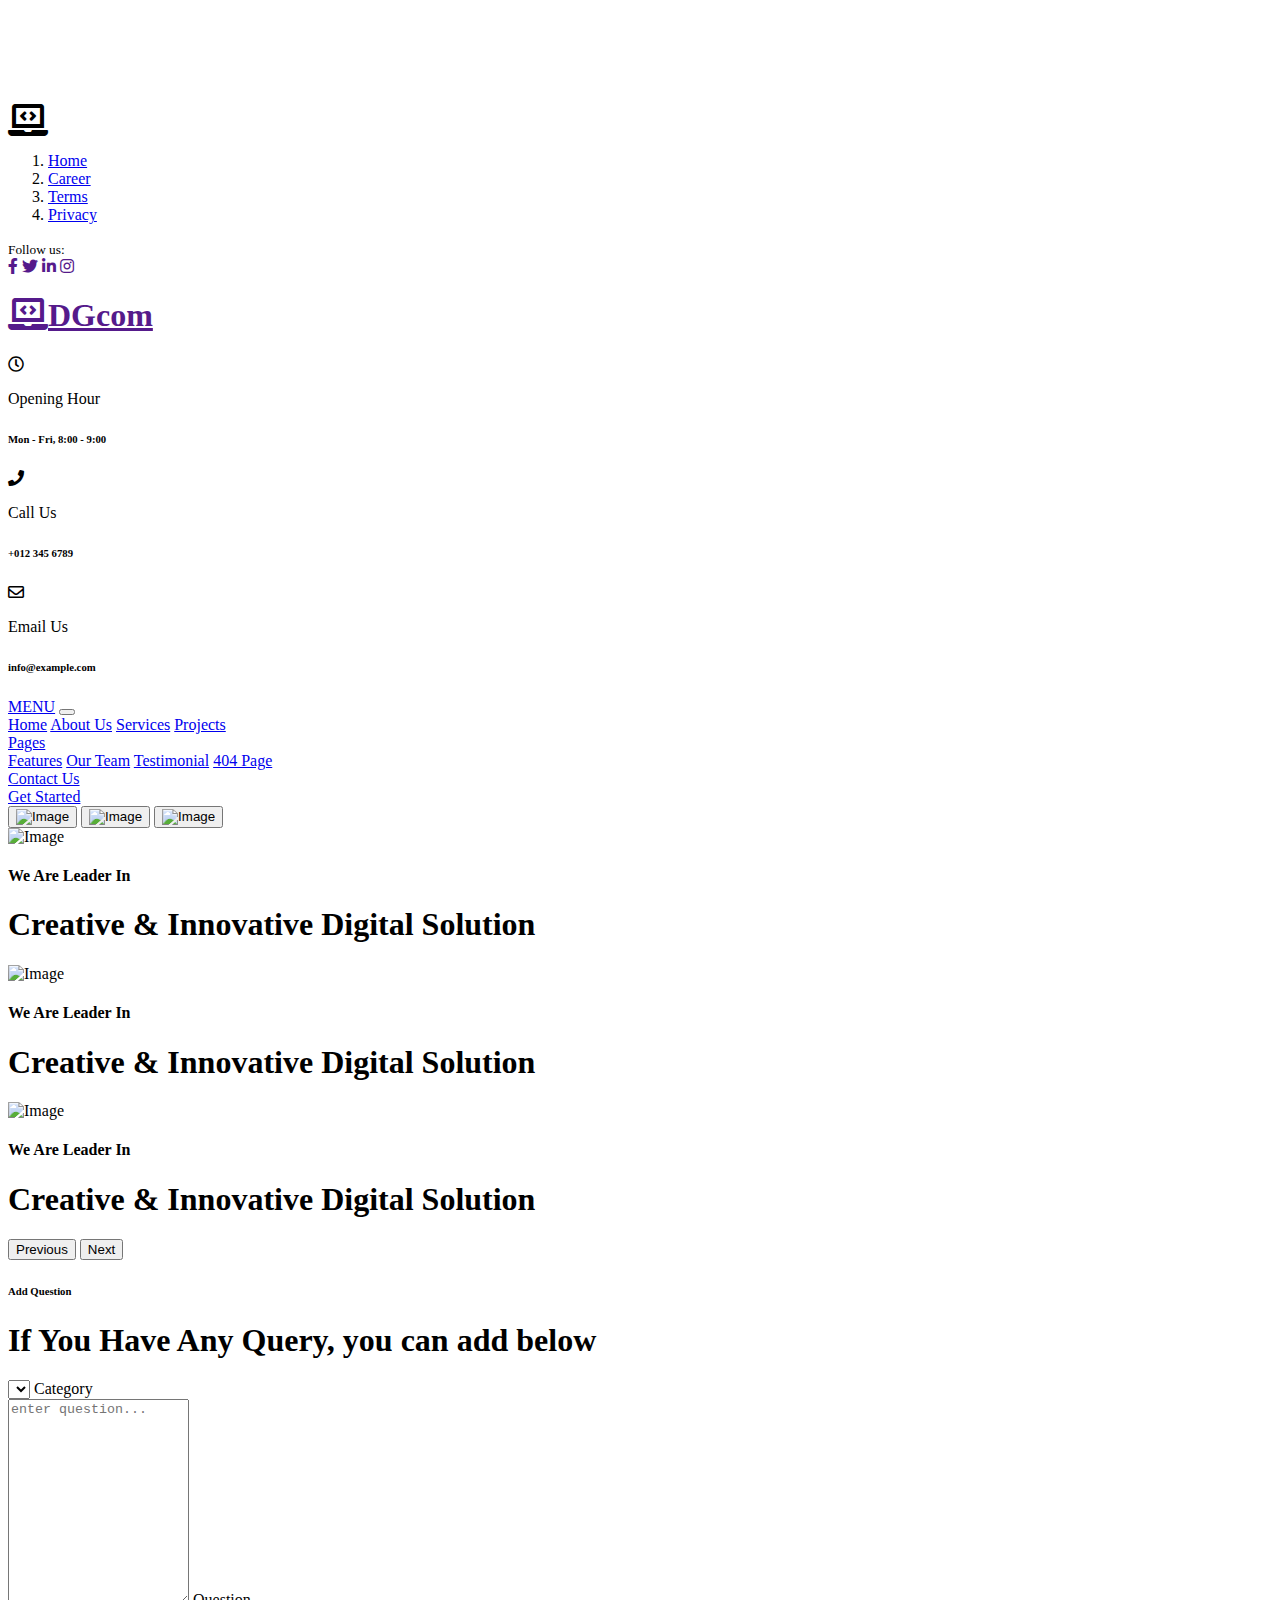
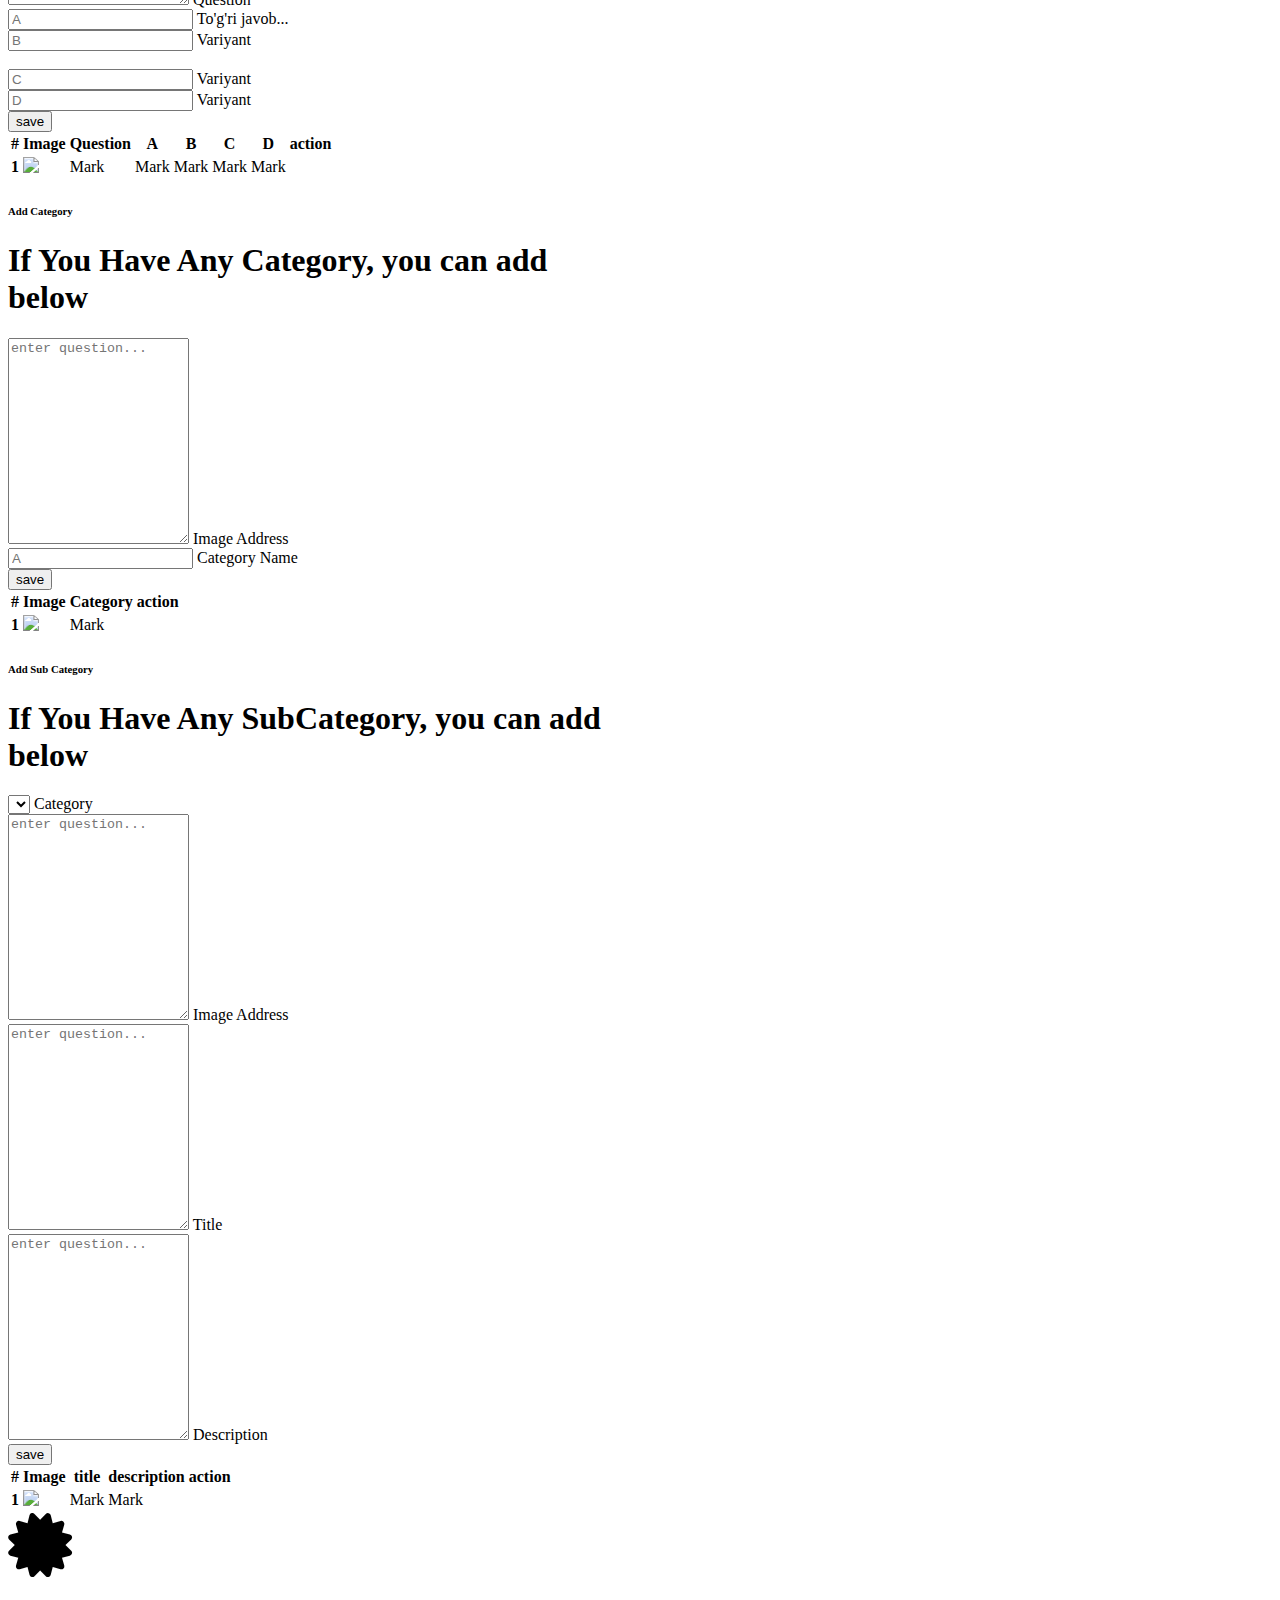
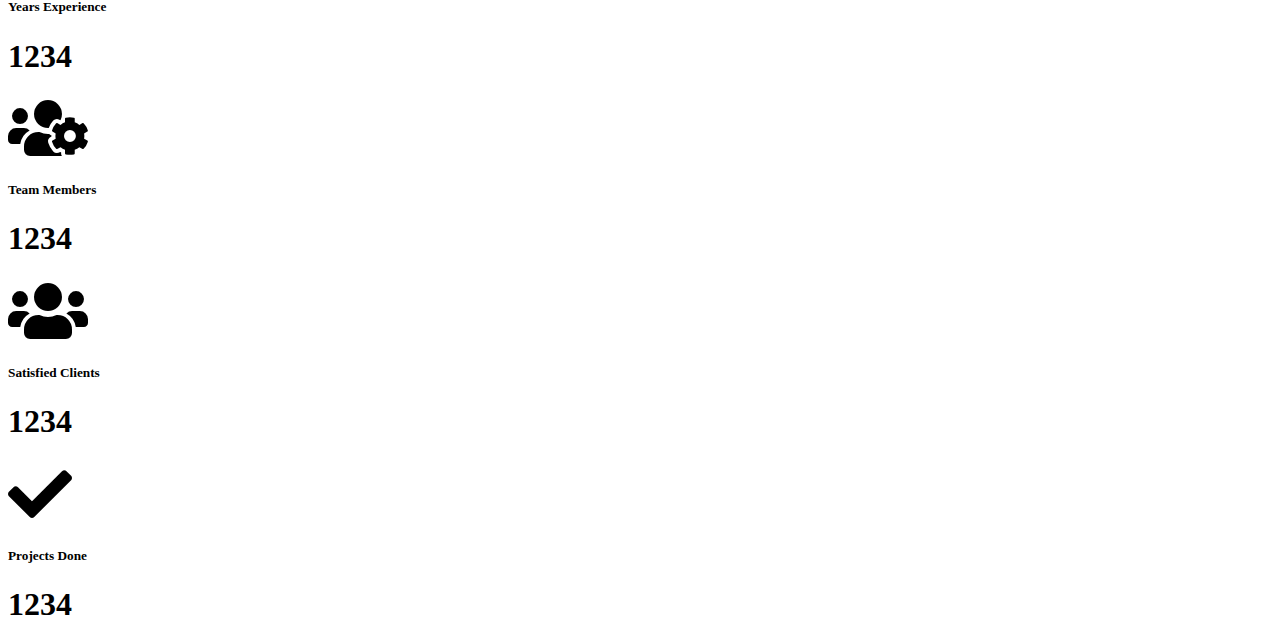
==== commit 9b95eba1: "image storing and delete button is fixed" ====
--- a/src/main/resources/templates/index.html
+++ b/src/main/resources/templates/index.html
@@ -212,6 +212,11 @@
     </div>
 </div>
 <!-- Corusel End -->
+
+
+
+
+
 <!-- Form Start -->
 <div class="container-xxl py-5">
     <div class="container">
@@ -298,7 +303,7 @@
             <tbody>
             <tr th:each="q:${questions}">
                 <th scope="row" th:text="${q.id}">1</th>
-                <td th:text="${q.image}">Mark</td>
+                <td><img src="${q.image}" width="50px"></td>
                 <td th:text="${q.question}">Mark</td>
                 <td th:text="${q.optionA}">Mark</td>
                 <td th:text="${q.optionB}">Mark</td>
@@ -362,7 +367,7 @@
             <tbody>
             <tr th:each="c:${categories}">
                 <th scope="row" th:text="${c.id}">1</th>
-                <td th:text="${c.categoryImage}">Mark</td>
+                <td><img src="${c.categoryImage}" width="50px"></td>
                 <td th:text="${c.categoryName}">Mark</td>
                 <td><a th:href="@{/delete-Category/{id}(id=${c.id})}" method="post"><img th:src="@{/img/3d-fluency-delete-folder (1).png}" width="40px"></a></td>
             </tr>
@@ -380,7 +385,7 @@
         </div>
         <div class="row g-0 justify-content-center">
             <div class="col-lg-8 wow fadeInUp" data-wow-delay="0.5s">
-                <form th:object="${saveSubCategory}" th:action="@{/save-save-SubCategory}" method="post">
+                <form th:object="${saveSubCategory}" th:action="@{/save-SubCategory}" method="post">
                     <div class="row g-3">
                         <div class="col-12">
                             <div class="form-floating">
@@ -442,7 +447,7 @@
             <tbody>
             <tr th:each="s:${subCategories}">
                 <th scope="row" th:text="${s.id}">1</th>
-                <td th:text="${s.subCategoryImage}">Mark</td>
+                <td><img src="${s.subCategoryImage}" width="50px"></td>
                 <td th:text="${s.title}">Mark</td>
                 <td th:text="${s.description}">Mark</td>
                 <td><a th:href="@{/delete-SubCategory/{id}(id=${s.id})}" method="post"><img th:src="@{/img/3d-fluency-delete-folder (1).png}" width="40px"></a></td>
@@ -453,6 +458,11 @@
     </div>
 </div>
 <!-- Sub-Category End -->
+
+
+
+
+
 <!-- Facts Start -->
 <div class="container-xxl py-5">
     <div class="container">
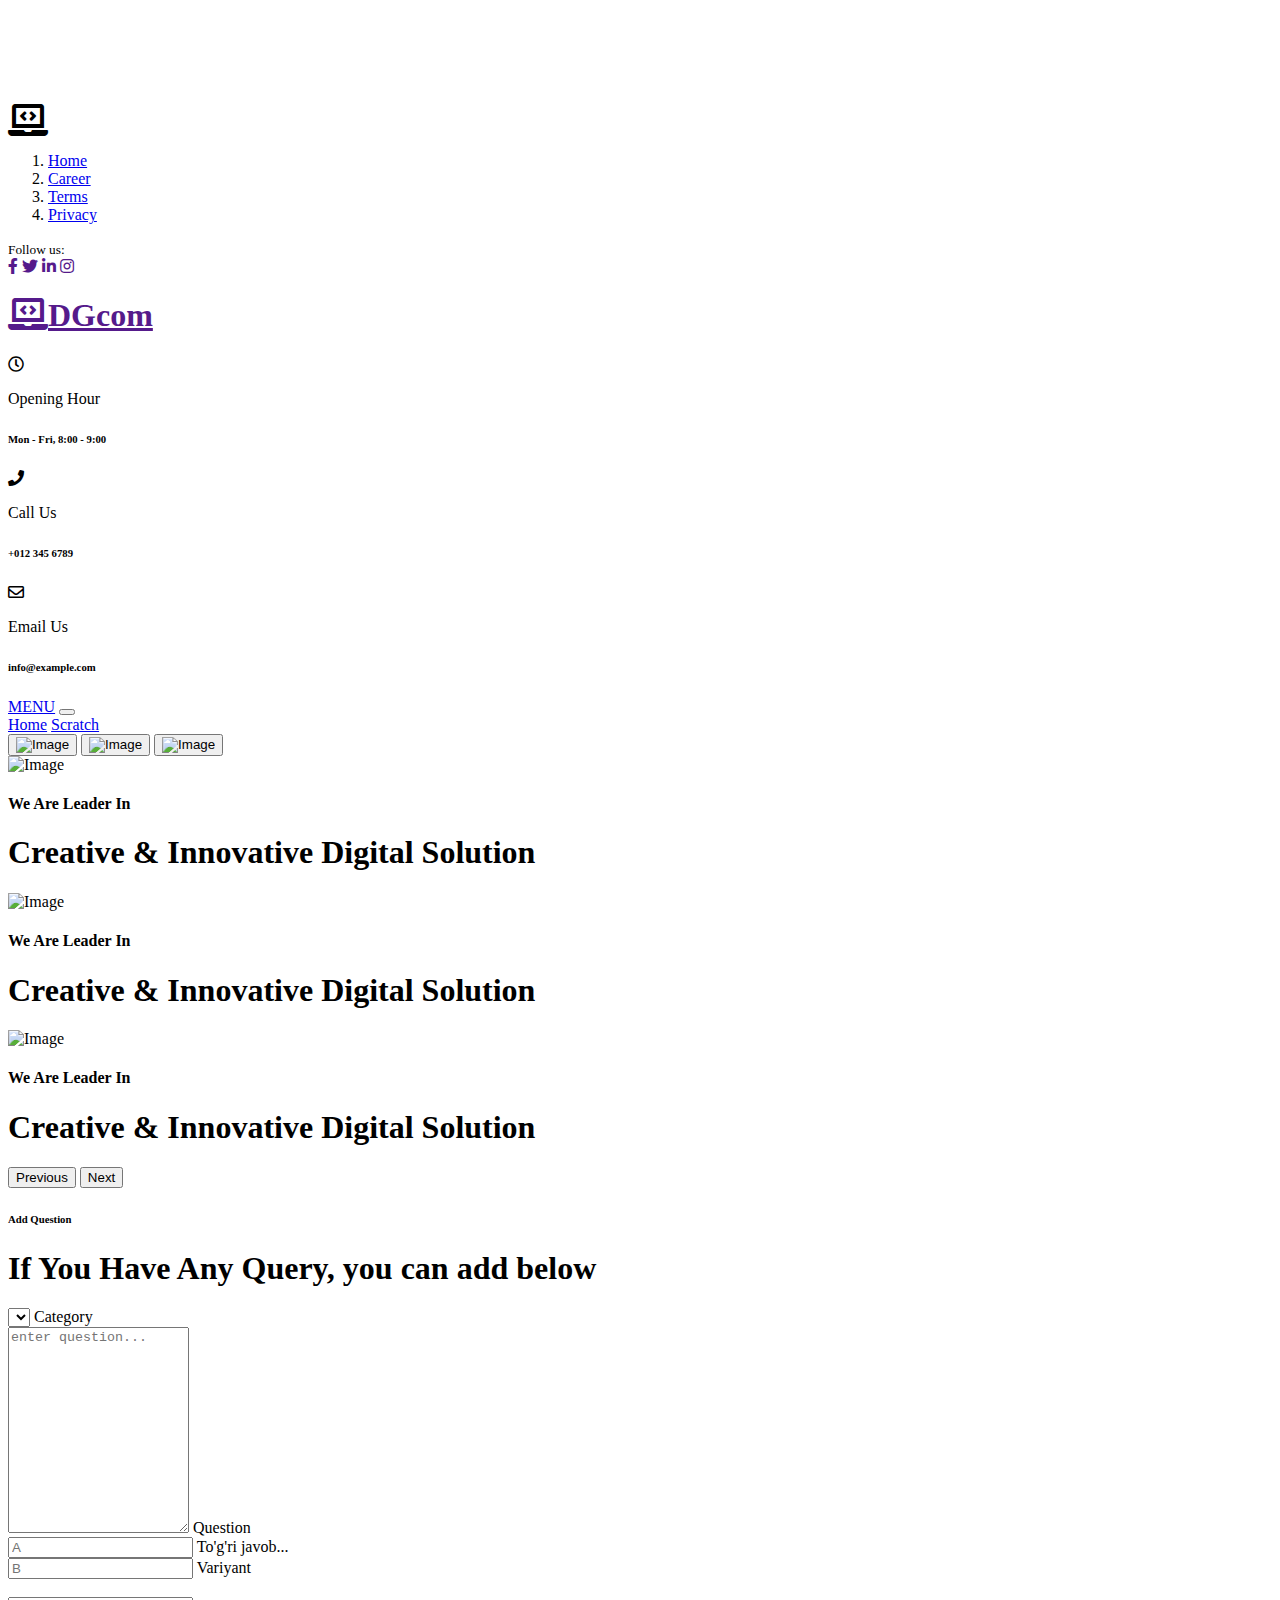
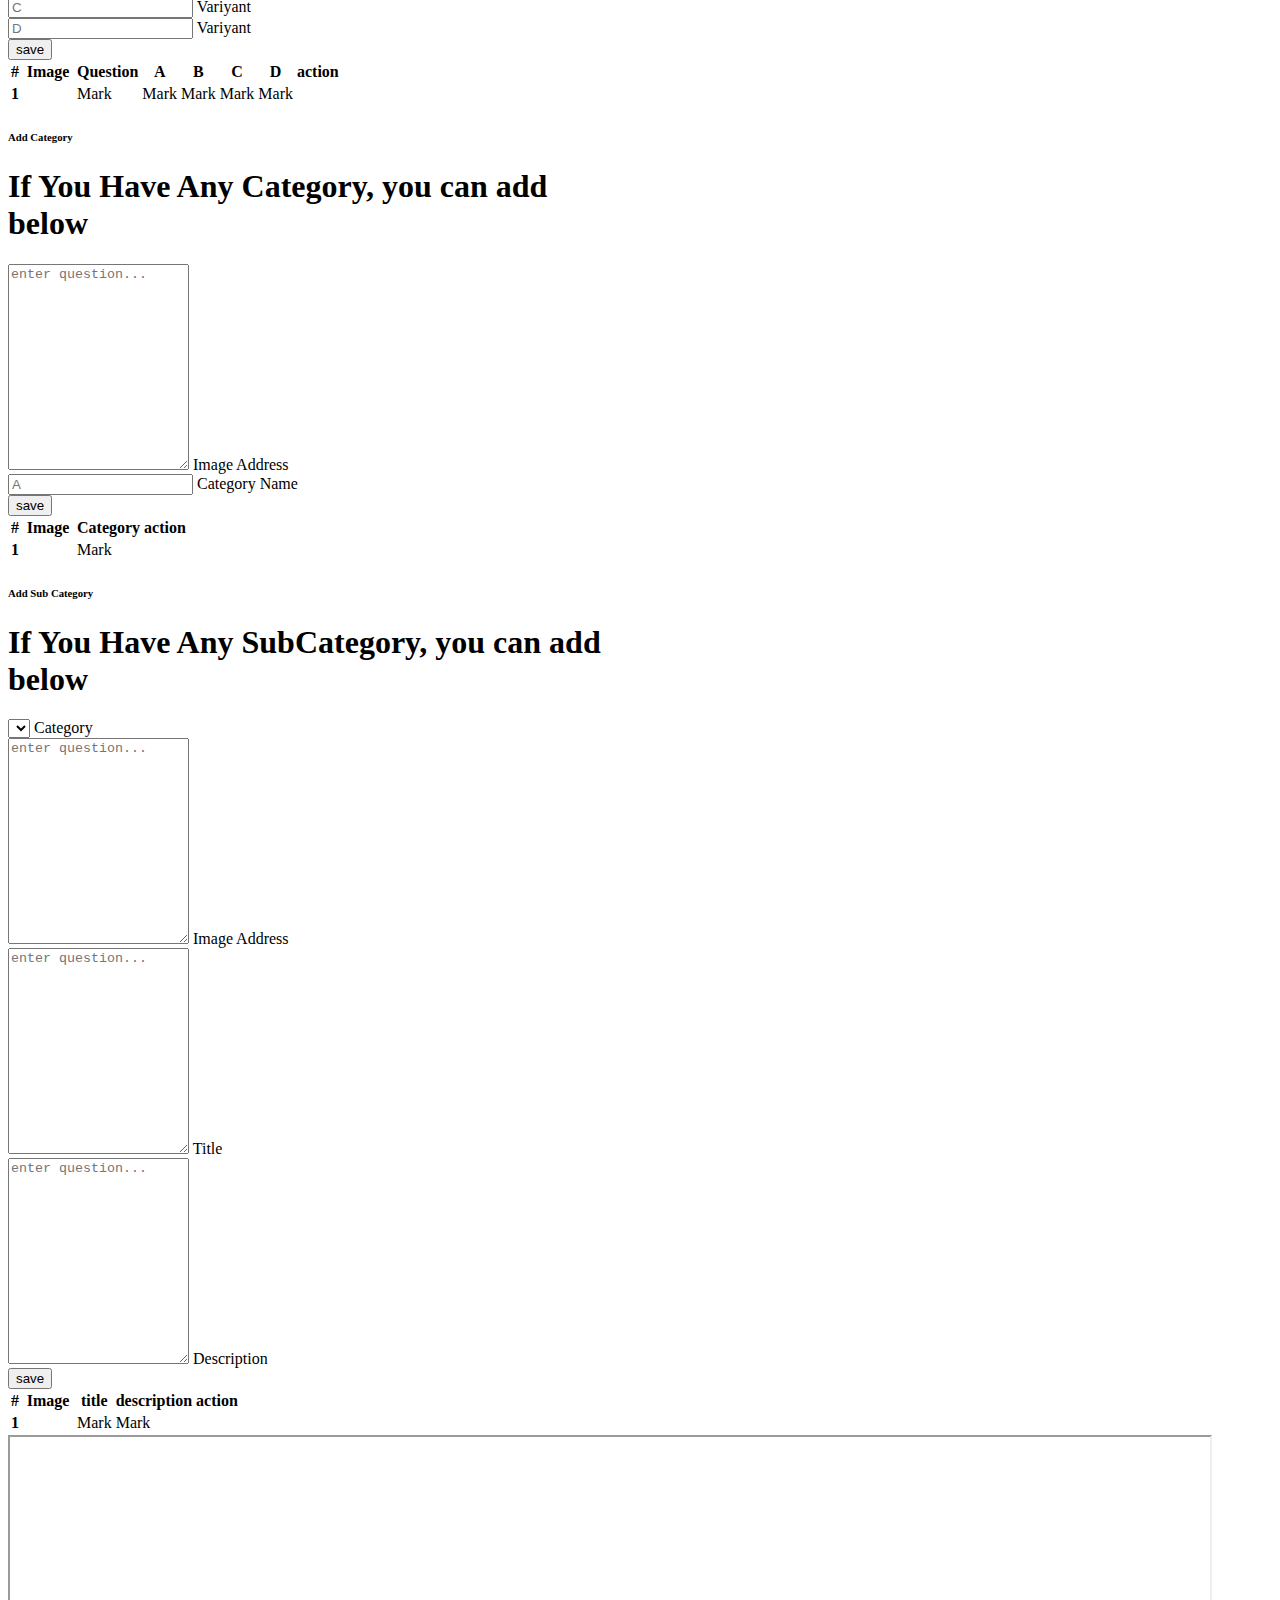
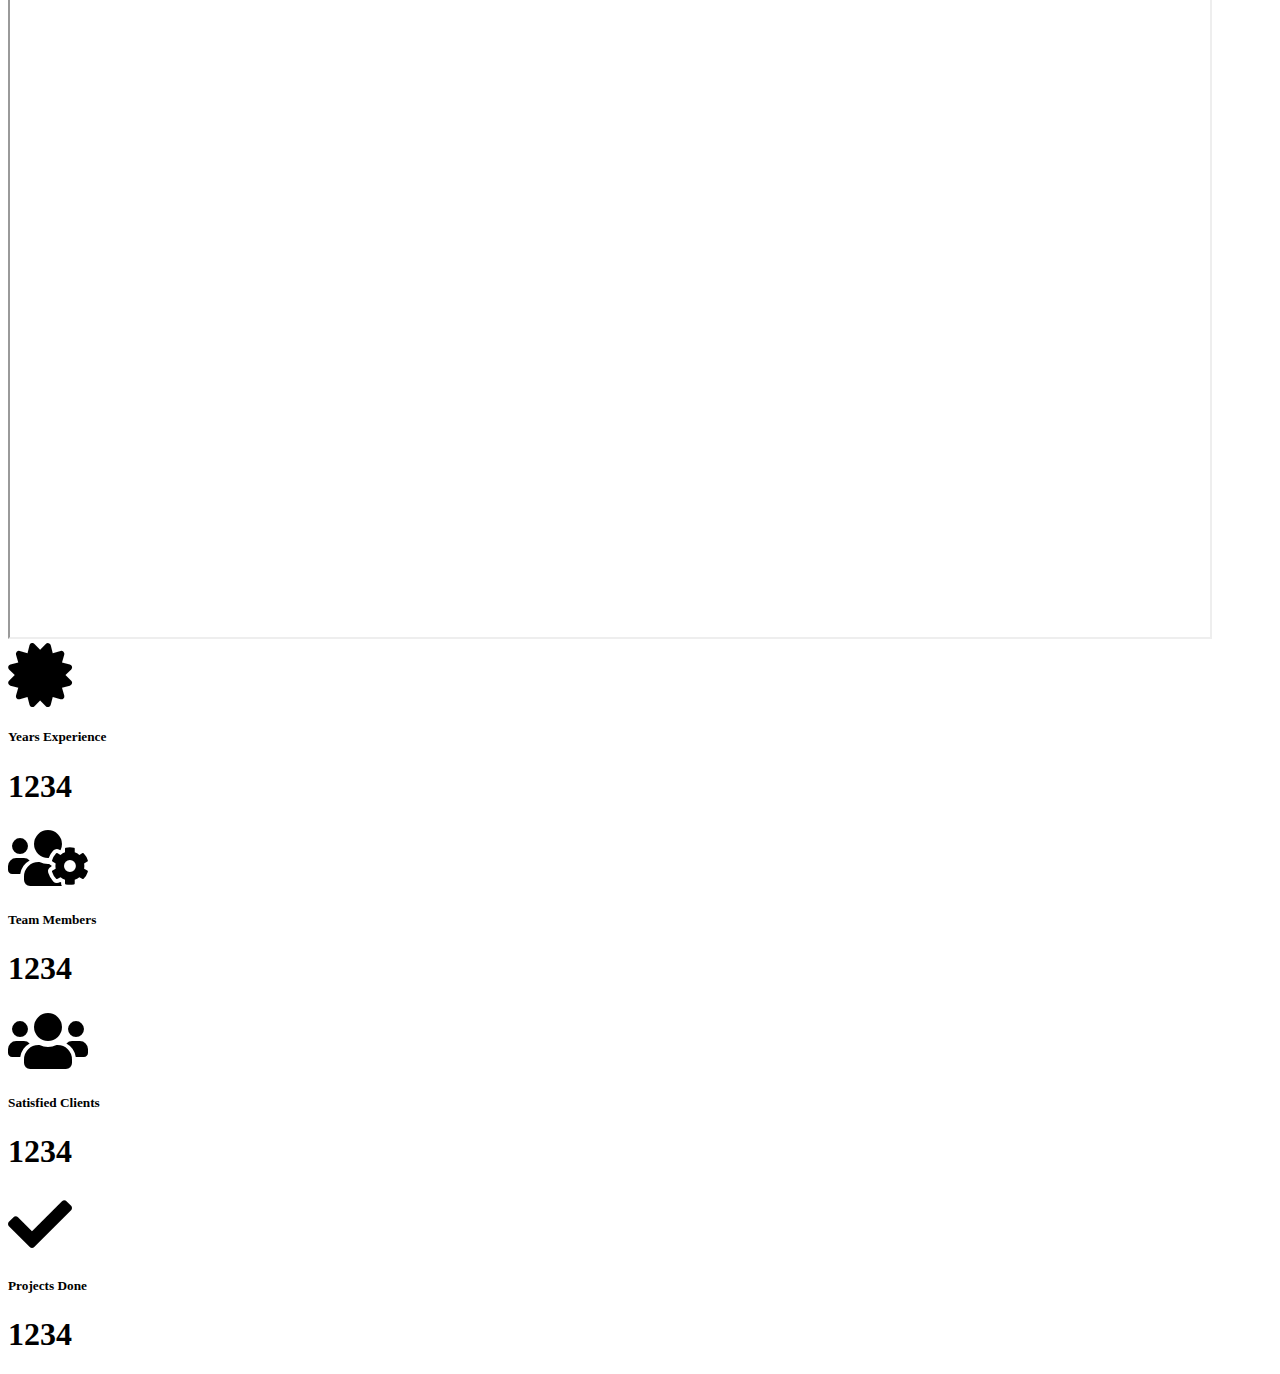
==== commit aa9ff6fc: "Merge remote-tracking branch 'origin/master'" ====
--- a/src/main/resources/templates/index.html
+++ b/src/main/resources/templates/index.html
@@ -132,21 +132,8 @@
     <div class="collapse navbar-collapse" id="navbarCollapse">
         <div class="navbar-nav me-auto p-3 p-lg-0">
             <a href="index.html" class="nav-item nav-link active">Home</a>
-            <a href="about.html" class="nav-item nav-link">About Us</a>
-            <a href="service.html" class="nav-item nav-link">Services</a>
-            <a href="project.html" class="nav-item nav-link">Projects</a>
-            <div class="nav-item dropdown">
-                <a href="#" class="nav-link dropdown-toggle" data-bs-toggle="dropdown">Pages</a>
-                <div class="dropdown-menu border-0 rounded-0 rounded-bottom m-0">
-                    <a href="feature.html" class="dropdown-item">Features</a>
-                    <a href="team.html" class="dropdown-item">Our Team</a>
-                    <a href="testimonial.html" class="dropdown-item">Testimonial</a>
-                    <a href="404.html" class="dropdown-item">404 Page</a>
-                </div>
-            </div>
-            <a href="contact.html" class="nav-item nav-link">Contact Us</a>
-        </div>
-        <a href="#" class="btn btn-sm btn-light rounded-pill py-2 px-4 d-none d-lg-block">Get Started</a>
+            <a href="/scratch" class="nav-item nav-link">Scratch</a>
+        </div>
     </div>
 </nav>
 <!-- Navbar End -->
@@ -303,7 +290,7 @@
             <tbody>
             <tr th:each="q:${questions}">
                 <th scope="row" th:text="${q.id}">1</th>
-                <td><img src="${q.image}" width="50px"></td>
+                <td><img th:src="@{${q.image}}" width="50px"></td>
                 <td th:text="${q.question}">Mark</td>
                 <td th:text="${q.optionA}">Mark</td>
                 <td th:text="${q.optionB}">Mark</td>
@@ -367,7 +354,7 @@
             <tbody>
             <tr th:each="c:${categories}">
                 <th scope="row" th:text="${c.id}">1</th>
-                <td><img src="${c.categoryImage}" width="50px"></td>
+                <td><img th:src="@{${c.categoryImage}}" width="50px"></td>
                 <td th:text="${c.categoryName}">Mark</td>
                 <td><a th:href="@{/delete-Category/{id}(id=${c.id})}" method="post"><img th:src="@{/img/3d-fluency-delete-folder (1).png}" width="40px"></a></td>
             </tr>
@@ -447,10 +434,10 @@
             <tbody>
             <tr th:each="s:${subCategories}">
                 <th scope="row" th:text="${s.id}">1</th>
-                <td><img src="${s.subCategoryImage}" width="50px"></td>
+                <td><img th:src="@{${s.subCategoryImage}}" width="50px"></td>
                 <td th:text="${s.title}">Mark</td>
                 <td th:text="${s.description}">Mark</td>
-                <td><a th:href="@{/delete-SubCategory/{id}(id=${s.id})}" method="post"><img th:src="@{/img/3d-fluency-delete-folder (1).png}" width="40px"></a></td>
+                <td><a th:href="@{/delete-SubCategory/{id}(id=${s.id})}"  method="post"><img th:src="@{/img/3d-fluency-delete-folder (1).png}" width="40px"></a></td>
 
             </tr>
             </tbody>
@@ -458,9 +445,12 @@
     </div>
 </div>
 <!-- Sub-Category End -->
-
-
-
+<div class="container-xxl py-5">
+    <div class="container">
+<iframe src="https://flukeout.github.io/" width="1200" height="800"></iframe>
+
+    </div>
+</div>
 
 
 <!-- Facts Start -->
@@ -517,6 +507,15 @@
 <script th:src="@{lib/owlcarousel/owl.carousel.min.js}"></script>
 <script th:src="@{lib/lightbox/js/lightbox.min.js}"></script>
 
+<script>
+  function keepScrollPosition() {
+  var scrollPosition = window.scrollY;
+
+}
+
+window.onbeforeunload = keepScrollPosition;
+</script>
+
 <!-- Template Javascript -->
 <script th:src="@{js/main.js}"></script>
 </body>
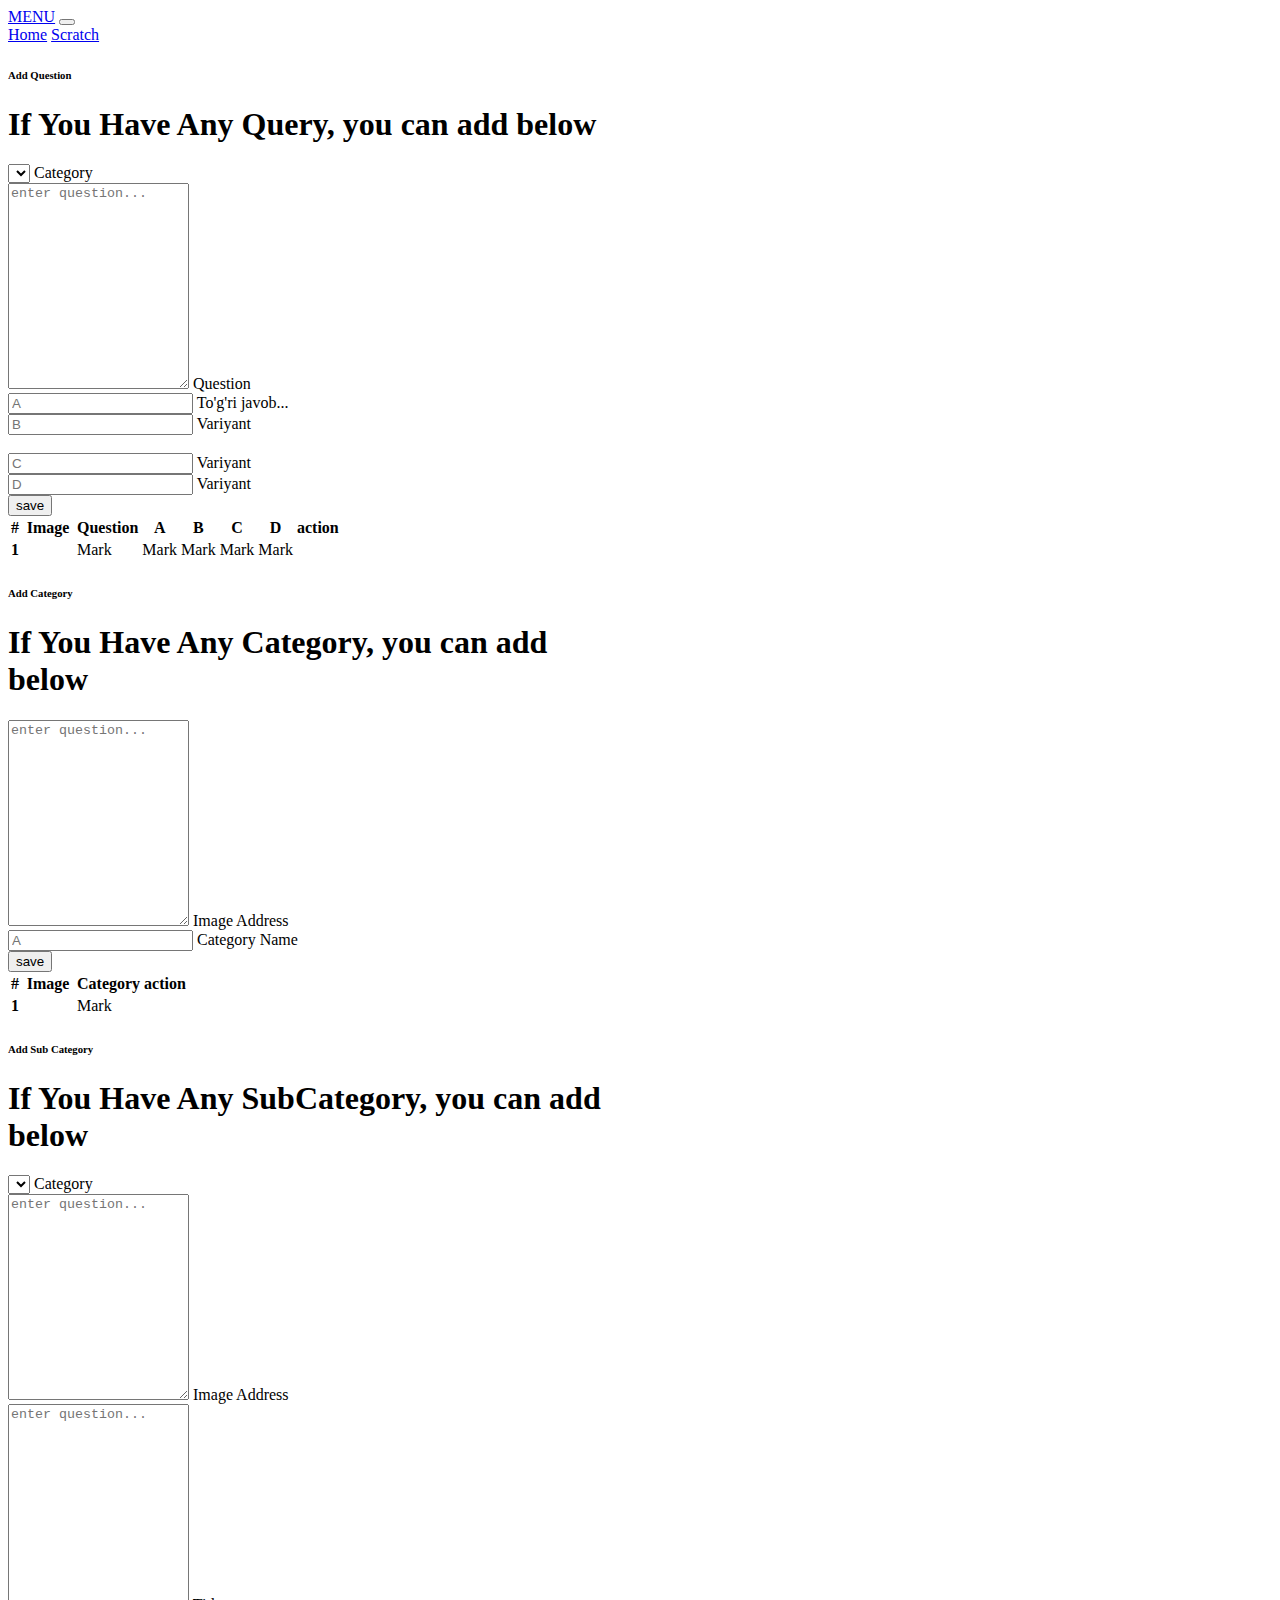
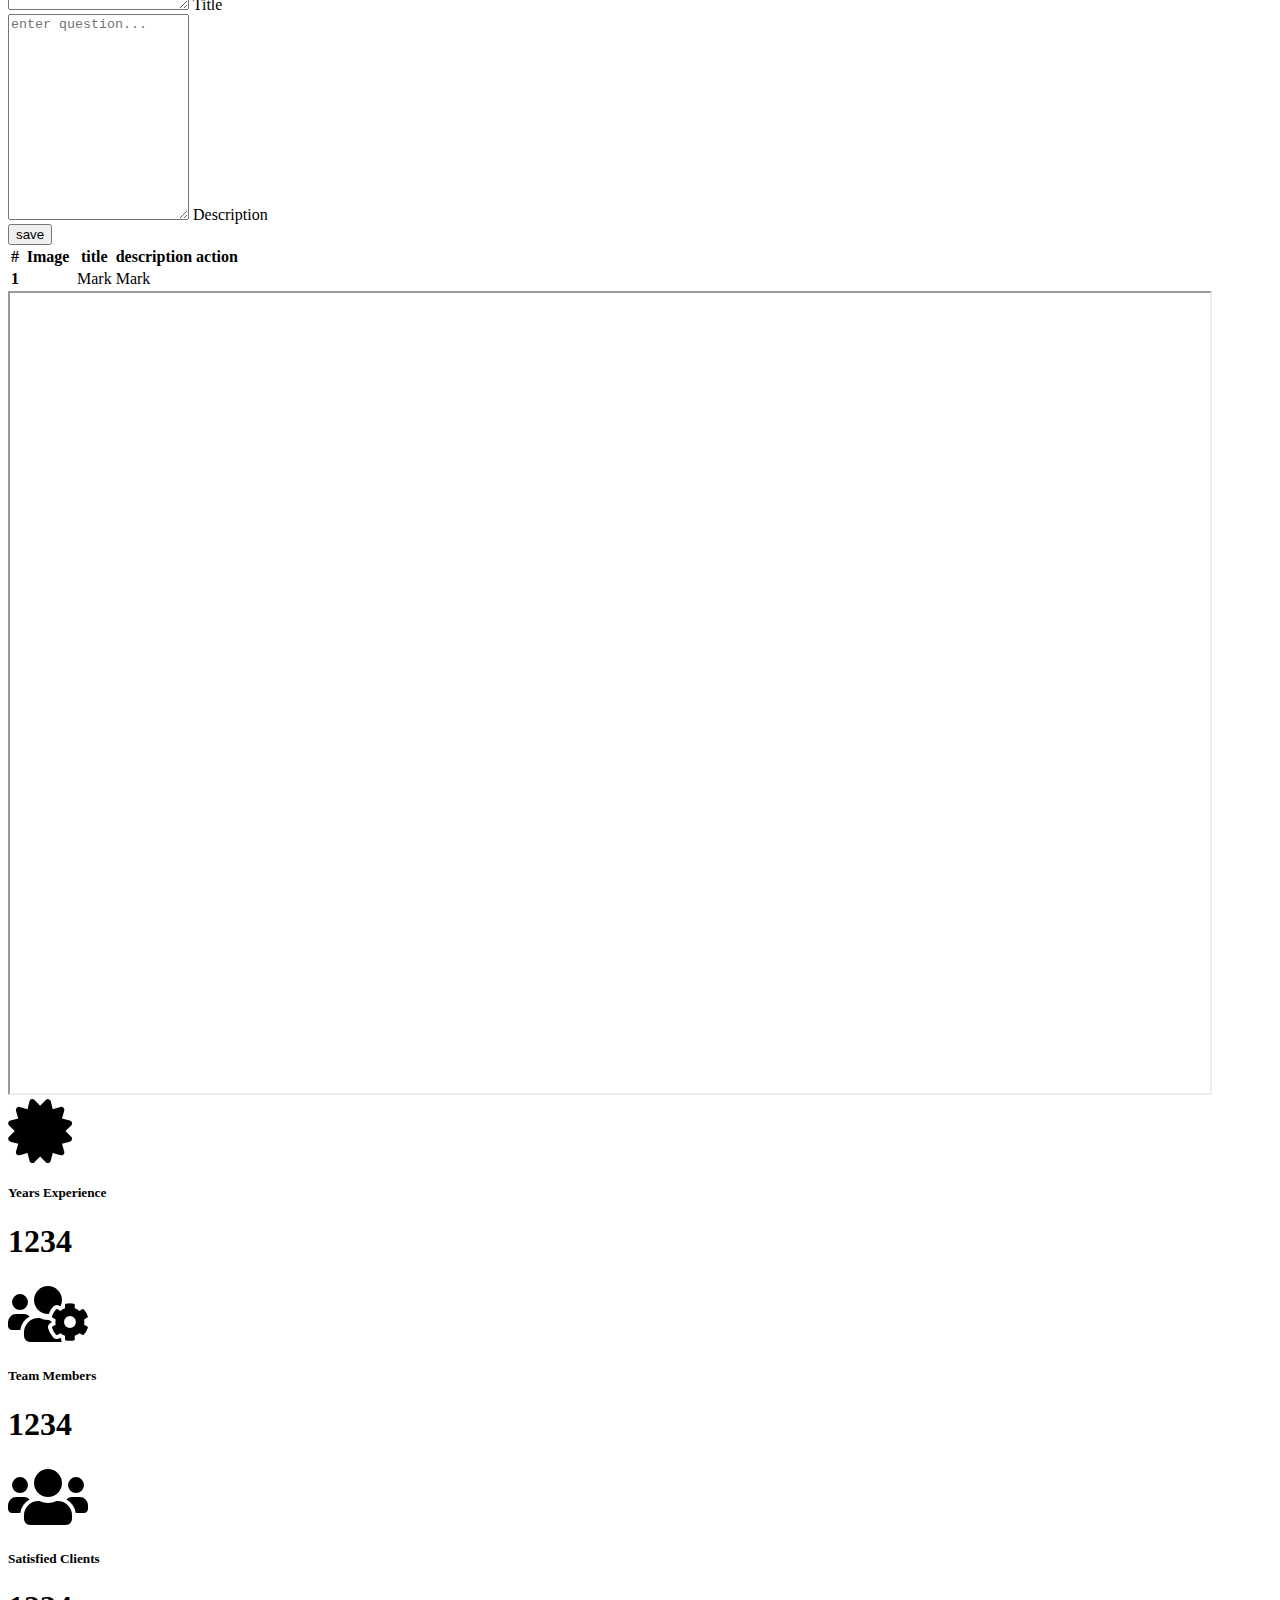
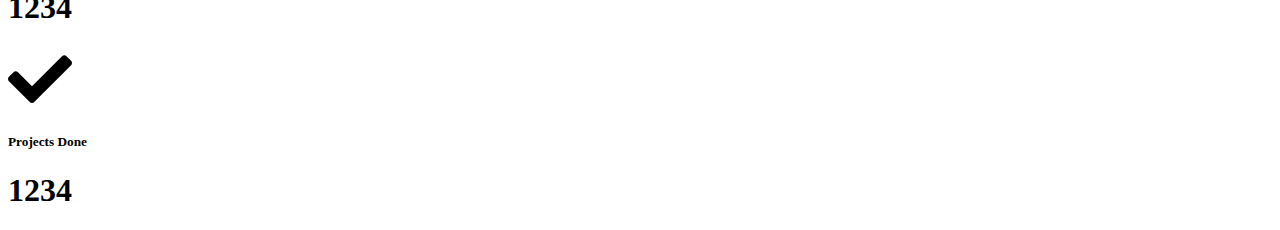
==== commit 4c63099b: "Merge remote-tracking branch 'origin/master'" ====
--- a/src/main/resources/templates/index.html
+++ b/src/main/resources/templates/index.html
@@ -39,16 +39,16 @@
 
 <body>
 <!-- Spinner Start -->
-<div id="spinner"
+<!--<div id="spinner"
      class="show bg-white position-fixed translate-middle w-100 vh-100 top-50 start-50 d-flex align-items-center justify-content-center">
     <div class="spinner-border position-relative text-primary" style="width: 6rem; height: 6rem;" role="status"></div>
     <i class="fa fa-laptop-code fa-2x text-primary position-absolute top-50 start-50 translate-middle"></i>
-</div>
+</div>-->
 <!-- Spinner End -->
 
 
 <!-- Topbar Start -->
-<div class="container-fluid bg-light px-0 wow fadeIn" data-wow-delay="0.1s">
+<!--<div class="container-fluid bg-light px-0 wow fadeIn" data-wow-delay="0.1s">
     <div class="row gx-0 align-items-center d-none d-lg-flex">
         <div class="col-lg-6 px-5 text-start">
             <ol class="breadcrumb mb-0">
@@ -68,17 +68,17 @@
             </div>
         </div>
     </div>
-</div>
+</div>-->
 <!-- Topbar End -->
 
 
 <!-- Brand & Contact Start -->
-<div class="container-fluid py-4 px-5 wow fadeIn" data-wow-delay="0.1s">
+<!--<div class="container-fluid py-4 px-5 wow fadeIn" data-wow-delay="0.1s">
     <div class="row align-items-center top-bar">
         <div class="col-lg-4 col-md-12 text-center text-lg-start">
             <a href="" class="navbar-brand m-0 p-0">
                 <h1 class="fw-bold text-primary m-0"><i class="fa fa-laptop-code me-3"></i>DGcom</h1>
-                <!-- <img src="img/logo.png" alt="Logo"> -->
+                &lt;!&ndash; <img src="img/logo.png" alt="Logo"> &ndash;&gt;
             </a>
         </div>
         <div class="col-lg-8 col-md-7 d-none d-lg-block">
@@ -119,7 +119,7 @@
             </div>
         </div>
     </div>
-</div>
+</div>-->
 <!-- Brand & Contact End -->
 
 
@@ -140,7 +140,7 @@
 
 
 <!-- Corusel Start -->
-<div class="container-fluid p-0 mb-5 wow fadeIn" data-wow-delay="0.1s">
+<!--<div class="container-fluid p-0 mb-5 wow fadeIn" data-wow-delay="0.1s">
     <div id="header-carousel" class="carousel slide" data-bs-ride="carousel">
         <div class="carousel-indicators">
             <button type="button" data-bs-target="#header-carousel" data-bs-slide-to="0" class="active"
@@ -197,7 +197,7 @@
             <span class="visually-hidden">Next</span>
         </button>
     </div>
-</div>
+</div>-->
 <!-- Corusel End -->
 
 
